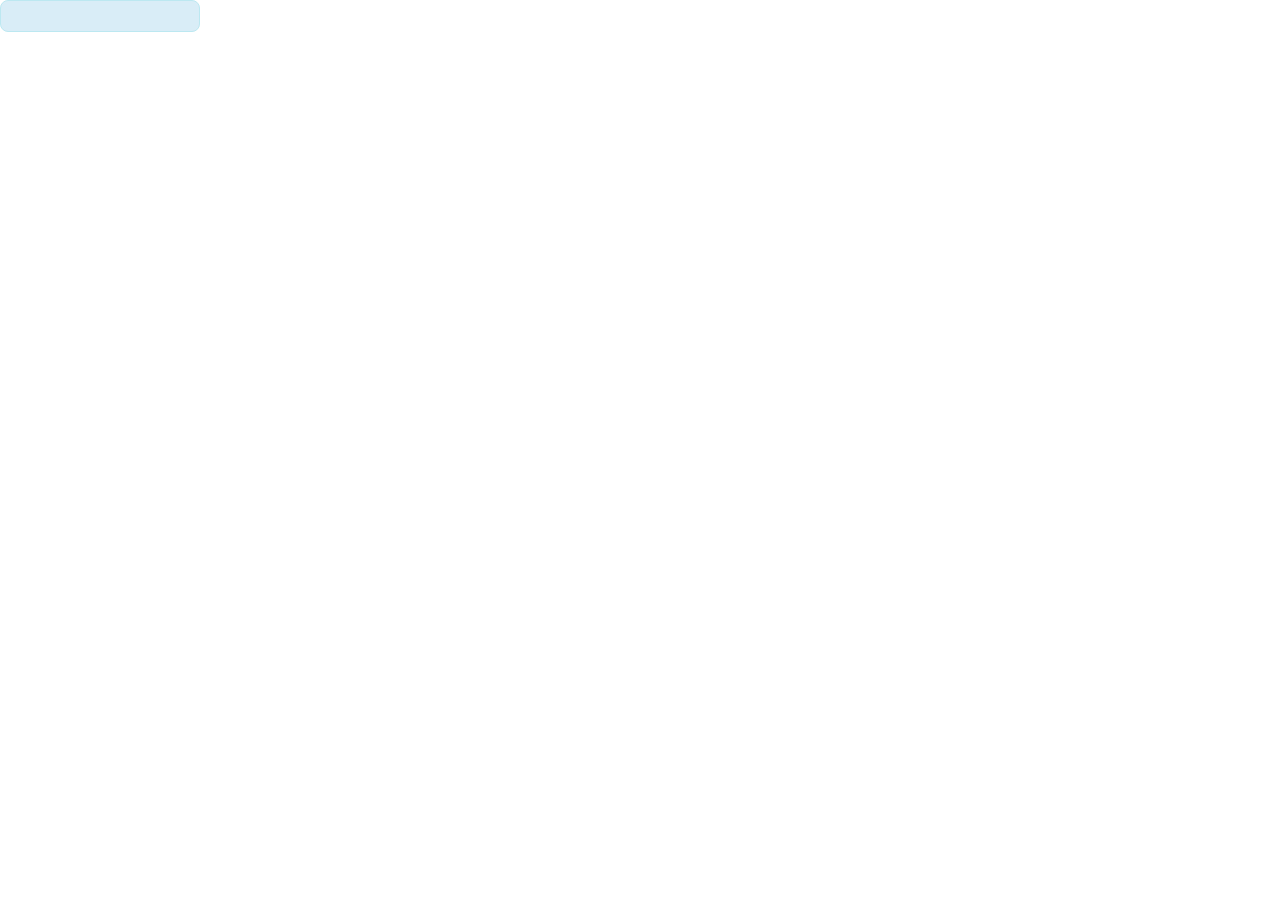
==== target/ToolSMG/index.html @ 7fa08244 "commit" ====
<!DOCTYPE html>
<html ng-app="AppModule">

  <head>
    <meta charset="utf-8" />
    <link rel="stylesheet"   href="https://maxcdn.bootstrapcdn.com/font-awesome/4.6.2/css/font-awesome.min.css">
    <link   type="text/css"  href="stylesheets/bootstrap.min.css" rel="stylesheet"/>
    <link   type="text/css"  href="stylesheets/angular-material.css" rel="stylesheet" />
    <link   type="text/css"  href="stylesheets/docs.css" rel="stylesheet" />
    <link   type="text/css"  href="stylesheets/center/center.css" rel="stylesheet"/>
    <link   type="text/css"  href="stylesheets/menubar/menubar.css" rel="stylesheet"/>
    <link   type="text/css"  href="stylesheets/bootstrap.min.css" rel="stylesheet"/>
  </head>

  <body>

        <div class="alert alert-info" style="max-width: 200px;margin: 10 auto 29px;border-radius: 8px;"  ng-if="window.location.hash == '#/login'">
          <div ng-view></div>
        </div>
        <div  ng-if="window.location.hash != '#/login'">
          <div ng-view></div>
        </div>



    <script type="text/javascript" src="libraries/jquery-2.0.3.min.js"></script>
    <script type="text/javascript" src="libraries/angular.js"></script>
    <script type="text/javascript" src="libraries/angular-animate.min.js"></script>
    <script type="text/javascript" src="libraries/angular-route.min.js"></script>
    <script type="text/javascript" src="libraries/angular-aria.min.js"></script>
    <script type="text/javascript" src="libraries/angular-messages.min.js"></script>
    <script type="text/javascript" src="libraries/angular-cookies.js"></script>
    <script type="text/javascript" src="libraries/svg-assets-cache.js"></script>
    <script type="text/javascript" src="libraries/angular-material.js"></script>
    <script type="text/javascript" src="libraries/si-table/si-table.js"></script>

    <!--Se cargan las clases a utilizar-->
    <script type="text/javascript" src="models/Incidente.js"></script>
    <script type="text/javascript" src="models/View.js"></script>
    <!--Se cargan la app-->
    <script src="app/app.js"></script>
    <!--Se cargan los controllers de el proyecto aplicacion-->
    <script type="text/javascript" src="app/aplicacion/modules/login/AuthenticationServices.js"></script>
    <script type="text/javascript" src="app/aplicacion/modules/login/AuthenticationController.js"></script>
    <script type="text/javascript" src="app/aplicacion/modules/home/HomeController.js"></script>
    <script type="text/javascript" src="aplicacion/modules/abm-incidentes/IncidenteController.js"></script>
    <script type="text/javascript" src="aplicacion/modules/abm-pantallas/AbmPantallaController.js"></script>
  </body>

</html>
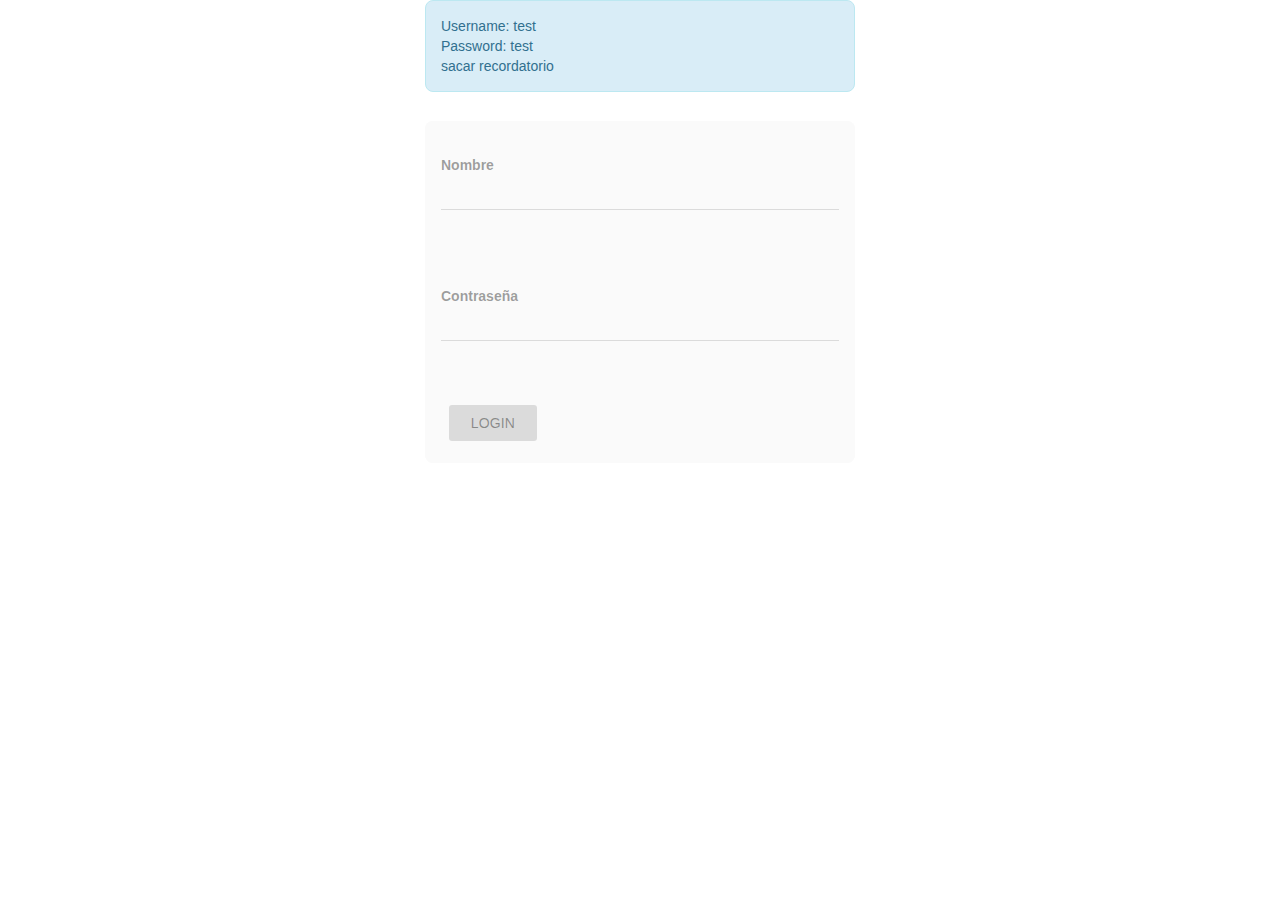
==== commit 86f7ee6e: "commit" ====
--- a/target/ToolSMG/index.html
+++ b/target/ToolSMG/index.html
@@ -1,50 +1,63 @@
 <!DOCTYPE html>
 <html ng-app="AppModule">
 
-  <head>
-    <meta charset="utf-8" />
-    <link rel="stylesheet"   href="https://maxcdn.bootstrapcdn.com/font-awesome/4.6.2/css/font-awesome.min.css">
-    <link   type="text/css"  href="stylesheets/bootstrap.min.css" rel="stylesheet"/>
-    <link   type="text/css"  href="stylesheets/angular-material.css" rel="stylesheet" />
-    <link   type="text/css"  href="stylesheets/docs.css" rel="stylesheet" />
-    <link   type="text/css"  href="stylesheets/center/center.css" rel="stylesheet"/>
-    <link   type="text/css"  href="stylesheets/menubar/menubar.css" rel="stylesheet"/>
-    <link   type="text/css"  href="stylesheets/bootstrap.min.css" rel="stylesheet"/>
-  </head>
+<head>
+<meta charset="utf-8" />
+<link rel="stylesheet"
+	href="https://maxcdn.bootstrapcdn.com/font-awesome/4.6.2/css/font-awesome.min.css">
+<link type="text/css" href="stylesheets/bootstrap.min.css"
+	rel="stylesheet" />
+<link type="text/css" href="stylesheets/angular-material.css"
+	rel="stylesheet" />
+<link type="text/css" href="stylesheets/docs.css" rel="stylesheet" />
+<link type="text/css" href="stylesheets/center/center.css"
+	rel="stylesheet" />
+<link type="text/css" href="stylesheets/menubar/menubar.css"
+	rel="stylesheet" />
+<link type="text/css" href="stylesheets/bootstrap.min.css"
+	rel="stylesheet" />
+</head>
 
-  <body>
+<body>
 
-        <div class="alert alert-info" style="max-width: 200px;margin: 10 auto 29px;border-radius: 8px;"  ng-if="window.location.hash == '#/login'">
-          <div ng-view></div>
-        </div>
-        <div  ng-if="window.location.hash != '#/login'">
-          <div ng-view></div>
-        </div>
+	<div class="alert alert-info"
+		style="max-width: 200px; margin: 10 auto 29px; border-radius: 8px;"
+		ng-if="window.location.hash == '#/login'">
+		<div ng-view></div>
+	</div>
+	<div ng-if="window.location.hash != '#/login'">
+		<div ng-view></div>
+	</div>
 
 
 
-    <script type="text/javascript" src="libraries/jquery-2.0.3.min.js"></script>
-    <script type="text/javascript" src="libraries/angular.js"></script>
-    <script type="text/javascript" src="libraries/angular-animate.min.js"></script>
-    <script type="text/javascript" src="libraries/angular-route.min.js"></script>
-    <script type="text/javascript" src="libraries/angular-aria.min.js"></script>
-    <script type="text/javascript" src="libraries/angular-messages.min.js"></script>
-    <script type="text/javascript" src="libraries/angular-cookies.js"></script>
-    <script type="text/javascript" src="libraries/svg-assets-cache.js"></script>
-    <script type="text/javascript" src="libraries/angular-material.js"></script>
-    <script type="text/javascript" src="libraries/si-table/si-table.js"></script>
+	<script type="text/javascript" src="libraries/jquery-2.0.3.min.js"></script>
+	<script type="text/javascript" src="libraries/angular.js"></script>
+	<script type="text/javascript" src="libraries/angular-animate.min.js"></script>
+	<script type="text/javascript" src="libraries/angular-route.min.js"></script>
+	<script type="text/javascript" src="libraries/angular-aria.min.js"></script>
+	<script type="text/javascript" src="libraries/angular-messages.min.js"></script>
+	<script type="text/javascript" src="libraries/angular-cookies.js"></script>
+	<script type="text/javascript" src="libraries/svg-assets-cache.js"></script>
+	<script type="text/javascript" src="libraries/angular-material.js"></script>
+	<script type="text/javascript" src="libraries/si-table/si-table.js"></script>
 
-    <!--Se cargan las clases a utilizar-->
-    <script type="text/javascript" src="models/Incidente.js"></script>
-    <script type="text/javascript" src="models/View.js"></script>
-    <!--Se cargan la app-->
-    <script src="app/app.js"></script>
-    <!--Se cargan los controllers de el proyecto aplicacion-->
-    <script type="text/javascript" src="app/aplicacion/modules/login/AuthenticationServices.js"></script>
-    <script type="text/javascript" src="app/aplicacion/modules/login/AuthenticationController.js"></script>
-    <script type="text/javascript" src="app/aplicacion/modules/home/HomeController.js"></script>
-    <script type="text/javascript" src="aplicacion/modules/abm-incidentes/IncidenteController.js"></script>
-    <script type="text/javascript" src="aplicacion/modules/abm-pantallas/AbmPantallaController.js"></script>
-  </body>
+	<!--Se cargan las clases a utilizar-->
+	<script type="text/javascript" src="models/Incidente.js"></script>
+	<script type="text/javascript" src="models/View.js"></script>
+	<!--Se cargan la app-->
+	<script src="app.js"></script>
+	<!--Se cargan los controllers de el proyecto aplicacion-->
+	<script type="text/javascript"
+		src="aplicacion/modules/login/AuthenticationServices.js"></script>
+	<script type="text/javascript"
+		src="aplicacion/modules/login/AuthenticationController.js"></script>
+	<script type="text/javascript"
+		src="aplicacion/modules/home/HomeController.js"></script>
+	<script type="text/javascript"
+		src="aplicacion/modules/abm-incidentes/IncidenteController.js"></script>
+	<script type="text/javascript"
+		src="aplicacion/modules/abm-pantallas/AbmPantallaController.js"></script>
+</body>
 
 </html>
--- a/target/ToolSMG/stylesheets/angular-material.css
+++ b/target/ToolSMG/stylesheets/angular-material.css
@@ -1,275 +1,353 @@
-  /*!
+/*!
  * Angular Material Design
  * https://github.com/angular/material
  * @license MIT
  * v1.1.1
  */
 html, body {
-  height: 100%;
-  position: relative; }
+	height: 100%;
+	position: relative;
+}
 
 body {
-  margin: 0;
-  padding: 0; }
+	margin: 0;
+	padding: 0;
+}
 
 [tabindex='-1']:focus {
-  outline: none; }
+	outline: none;
+}
 
 .inset {
-  padding: 10px; }
-
-a.md-no-style,
-button.md-no-style {
-  font-weight: normal;
-  background-color: inherit;
-  text-align: left;
-  border: none;
-  padding: 0;
-  margin: 0; }
-
-select,
-button,
-textarea,
-input {
-  vertical-align: baseline; }
-
-input[type="reset"],
-input[type="submit"],
-html input[type="button"],
-button {
-  cursor: pointer;
-  -webkit-appearance: button; }
-  input[type="reset"][disabled],
-  input[type="submit"][disabled],
-  html input[type="button"][disabled],
-  button[disabled] {
-    cursor: default; }
+	padding: 10px;
+}
+
+a.md-no-style, button.md-no-style {
+	font-weight: normal;
+	background-color: inherit;
+	text-align: left;
+	border: none;
+	padding: 0;
+	margin: 0;
+}
+
+select, button, textarea, input {
+	vertical-align: baseline;
+}
+
+input[type="reset"], input[type="submit"], html input[type="button"],
+	button {
+	cursor: pointer;
+	-webkit-appearance: button;
+}
+
+input[type="reset"][disabled], input[type="submit"][disabled], html input[type="button"][disabled],
+	button[disabled] {
+	cursor: default;
+}
 
 textarea {
-  vertical-align: top;
-  overflow: auto; }
+	vertical-align: top;
+	overflow: auto;
+}
 
 input[type="search"] {
-  -webkit-appearance: textfield;
-  box-sizing: content-box;
-  -webkit-box-sizing: content-box; }
-  input[type="search"]::-webkit-search-decoration, input[type="search"]::-webkit-search-cancel-button {
-    -webkit-appearance: none; }
+	-webkit-appearance: textfield;
+	box-sizing: content-box;
+	-webkit-box-sizing: content-box;
+}
+
+input[type="search"]::-webkit-search-decoration, input[type="search"]::-webkit-search-cancel-button
+	{
+	-webkit-appearance: none;
+}
 
 input:-webkit-autofill {
-  text-shadow: none; }
+	text-shadow: none;
+}
 
 .md-visually-hidden {
-  border: 0;
-  clip: rect(0 0 0 0);
-  height: 1px;
-  margin: -1px;
-  overflow: hidden;
-  padding: 0;
-  position: absolute;
-  text-transform: none;
-  width: 1px; }
+	border: 0;
+	clip: rect(0, 0, 0, 0);
+	height: 1px;
+	margin: -1px;
+	overflow: hidden;
+	padding: 0;
+	position: absolute;
+	text-transform: none;
+	width: 1px;
+}
 
 .md-shadow {
-  position: absolute;
-  top: 0;
-  left: 0;
-  bottom: 0;
-  right: 0;
-  border-radius: inherit;
-  pointer-events: none; }
+	position: absolute;
+	top: 0;
+	left: 0;
+	bottom: 0;
+	right: 0;
+	border-radius: inherit;
+	pointer-events: none;
+}
 
 .md-shadow-bottom-z-1 {
-  box-shadow: 0 2px 5px 0 rgba(0, 0, 0, 0.26); }
+	box-shadow: 0 2px 5px 0 rgba(0, 0, 0, 0.26);
+}
 
 .md-shadow-bottom-z-2 {
-  box-shadow: 0 4px 8px 0 rgba(0, 0, 0, 0.4); }
+	box-shadow: 0 4px 8px 0 rgba(0, 0, 0, 0.4);
+}
 
 .md-shadow-animated.md-shadow {
-  -webkit-transition: box-shadow 0.28s cubic-bezier(0.4, 0, 0.2, 1);
-  transition: box-shadow 0.28s cubic-bezier(0.4, 0, 0.2, 1); }
+	-webkit-transition: box-shadow 0.28s cubic-bezier(0.4, 0, 0.2, 1);
+	transition: box-shadow 0.28s cubic-bezier(0.4, 0, 0.2, 1);
+}
 
 /*
  * A container inside of a rippling element (eg a button),
  * which contains all of the individual ripples
  */
 .md-ripple-container {
-  pointer-events: none;
-  position: absolute;
-  overflow: hidden;
-  left: 0;
-  top: 0;
-  width: 100%;
-  height: 100%;
-  -webkit-transition: all 0.55s cubic-bezier(0.25, 0.8, 0.25, 1);
-  transition: all 0.55s cubic-bezier(0.25, 0.8, 0.25, 1); }
+	pointer-events: none;
+	position: absolute;
+	overflow: hidden;
+	left: 0;
+	top: 0;
+	width: 100%;
+	height: 100%;
+	-webkit-transition: all 0.55s cubic-bezier(0.25, 0.8, 0.25, 1);
+	transition: all 0.55s cubic-bezier(0.25, 0.8, 0.25, 1);
+}
 
 .md-ripple {
-  position: absolute;
-  -webkit-transform: translate(-50%, -50%) scale(0);
-          transform: translate(-50%, -50%) scale(0);
-  -webkit-transform-origin: 50% 50%;
-          transform-origin: 50% 50%;
-  opacity: 0;
-  border-radius: 50%; }
-  .md-ripple.md-ripple-placed {
-    -webkit-transition: margin 0.9s cubic-bezier(0.25, 0.8, 0.25, 1), border 0.9s cubic-bezier(0.25, 0.8, 0.25, 1), width 0.9s cubic-bezier(0.25, 0.8, 0.25, 1), height 0.9s cubic-bezier(0.25, 0.8, 0.25, 1), opacity 0.9s cubic-bezier(0.25, 0.8, 0.25, 1), -webkit-transform 0.9s cubic-bezier(0.25, 0.8, 0.25, 1);
-    transition: margin 0.9s cubic-bezier(0.25, 0.8, 0.25, 1), border 0.9s cubic-bezier(0.25, 0.8, 0.25, 1), width 0.9s cubic-bezier(0.25, 0.8, 0.25, 1), height 0.9s cubic-bezier(0.25, 0.8, 0.25, 1), opacity 0.9s cubic-bezier(0.25, 0.8, 0.25, 1), -webkit-transform 0.9s cubic-bezier(0.25, 0.8, 0.25, 1);
-    transition: margin 0.9s cubic-bezier(0.25, 0.8, 0.25, 1), border 0.9s cubic-bezier(0.25, 0.8, 0.25, 1), width 0.9s cubic-bezier(0.25, 0.8, 0.25, 1), height 0.9s cubic-bezier(0.25, 0.8, 0.25, 1), opacity 0.9s cubic-bezier(0.25, 0.8, 0.25, 1), transform 0.9s cubic-bezier(0.25, 0.8, 0.25, 1);
-    transition: margin 0.9s cubic-bezier(0.25, 0.8, 0.25, 1), border 0.9s cubic-bezier(0.25, 0.8, 0.25, 1), width 0.9s cubic-bezier(0.25, 0.8, 0.25, 1), height 0.9s cubic-bezier(0.25, 0.8, 0.25, 1), opacity 0.9s cubic-bezier(0.25, 0.8, 0.25, 1), transform 0.9s cubic-bezier(0.25, 0.8, 0.25, 1), -webkit-transform 0.9s cubic-bezier(0.25, 0.8, 0.25, 1); }
-  .md-ripple.md-ripple-scaled {
-    -webkit-transform: translate(-50%, -50%) scale(1);
-            transform: translate(-50%, -50%) scale(1); }
-  .md-ripple.md-ripple-active, .md-ripple.md-ripple-full, .md-ripple.md-ripple-visible {
-    opacity: 0.20; }
-  .md-ripple.md-ripple-remove {
-    -webkit-animation: md-remove-ripple 0.9s cubic-bezier(0.25, 0.8, 0.25, 1);
-            animation: md-remove-ripple 0.9s cubic-bezier(0.25, 0.8, 0.25, 1); }
-
-@-webkit-keyframes md-remove-ripple {
-  0% {
-    opacity: .15; }
-  100% {
-    opacity: 0; } }
-
-@keyframes md-remove-ripple {
-  0% {
-    opacity: .15; }
-  100% {
-    opacity: 0; } }
-
+	position: absolute;
+	-webkit-transform: translate(-50%, -50%) scale(0);
+	transform: translate(-50%, -50%) scale(0);
+	-webkit-transform-origin: 50% 50%;
+	transform-origin: 50% 50%;
+	opacity: 0;
+	border-radius: 50%;
+}
+
+.md-ripple.md-ripple-placed {
+	-webkit-transition: margin 0.9s cubic-bezier(0.25, 0.8, 0.25, 1), border
+		0.9s cubic-bezier(0.25, 0.8, 0.25, 1), width 0.9s
+		cubic-bezier(0.25, 0.8, 0.25, 1), height 0.9s
+		cubic-bezier(0.25, 0.8, 0.25, 1), opacity 0.9s
+		cubic-bezier(0.25, 0.8, 0.25, 1), -webkit-transform 0.9s
+		cubic-bezier(0.25, 0.8, 0.25, 1);
+	transition: margin 0.9s cubic-bezier(0.25, 0.8, 0.25, 1), border 0.9s
+		cubic-bezier(0.25, 0.8, 0.25, 1), width 0.9s
+		cubic-bezier(0.25, 0.8, 0.25, 1), height 0.9s
+		cubic-bezier(0.25, 0.8, 0.25, 1), opacity 0.9s
+		cubic-bezier(0.25, 0.8, 0.25, 1), -webkit-transform 0.9s
+		cubic-bezier(0.25, 0.8, 0.25, 1);
+	transition: margin 0.9s cubic-bezier(0.25, 0.8, 0.25, 1), border 0.9s
+		cubic-bezier(0.25, 0.8, 0.25, 1), width 0.9s
+		cubic-bezier(0.25, 0.8, 0.25, 1), height 0.9s
+		cubic-bezier(0.25, 0.8, 0.25, 1), opacity 0.9s
+		cubic-bezier(0.25, 0.8, 0.25, 1), transform 0.9s
+		cubic-bezier(0.25, 0.8, 0.25, 1);
+	transition: margin 0.9s cubic-bezier(0.25, 0.8, 0.25, 1), border 0.9s
+		cubic-bezier(0.25, 0.8, 0.25, 1), width 0.9s
+		cubic-bezier(0.25, 0.8, 0.25, 1), height 0.9s
+		cubic-bezier(0.25, 0.8, 0.25, 1), opacity 0.9s
+		cubic-bezier(0.25, 0.8, 0.25, 1), transform 0.9s
+		cubic-bezier(0.25, 0.8, 0.25, 1), -webkit-transform 0.9s
+		cubic-bezier(0.25, 0.8, 0.25, 1);
+}
+
+.md-ripple.md-ripple-scaled {
+	-webkit-transform: translate(-50%, -50%) scale(1);
+	transform: translate(-50%, -50%) scale(1);
+}
+
+.md-ripple.md-ripple-active, .md-ripple.md-ripple-full, .md-ripple.md-ripple-visible
+	{
+	opacity: 0.20;
+}
+
+.md-ripple.md-ripple-remove {
+	-webkit-animation: md-remove-ripple 0.9s
+		cubic-bezier(0.25, 0.8, 0.25, 1);
+	animation: md-remove-ripple 0.9s cubic-bezier(0.25, 0.8, 0.25, 1);
+}
+
+@
+-webkit-keyframes md-remove-ripple { 0% {
+	opacity: .15;
+}
+
+100%
+{
+opacity
+:
+ 
+0;
+}
+}
+@
+keyframes md-remove-ripple { 0% {
+	opacity: .15;
+}
+
+100%
+{
+opacity
+:
+ 
+0;
+}
+}
 .md-padding {
-  padding: 8px; }
+	padding: 8px;
+}
 
 .md-margin {
-  margin: 8px; }
+	margin: 8px;
+}
 
 .md-scroll-mask {
-  position: absolute;
-  background-color: transparent;
-  top: 0;
-  right: 0;
-  bottom: 0;
-  left: 0;
-  z-index: 50; }
-  .md-scroll-mask > .md-scroll-mask-bar {
-    display: block;
-    position: absolute;
-    background-color: #fafafa;
-    right: 0;
-    top: 0;
-    bottom: 0;
-    z-index: 65;
-    box-shadow: inset 0px 0px 1px rgba(0, 0, 0, 0.3); }
+	position: absolute;
+	background-color: transparent;
+	top: 0;
+	right: 0;
+	bottom: 0;
+	left: 0;
+	z-index: 50;
+}
+
+.md-scroll-mask>.md-scroll-mask-bar {
+	display: block;
+	position: absolute;
+	background-color: #fafafa;
+	right: 0;
+	top: 0;
+	bottom: 0;
+	z-index: 65;
+	box-shadow: inset 0px 0px 1px rgba(0, 0, 0, 0.3);
+}
 
 .md-no-momentum {
-  -webkit-overflow-scrolling: auto; }
+	-webkit-overflow-scrolling: auto;
+}
 
 .md-no-flicker {
-  -webkit-filter: blur(0px); }
-
-@media (min-width: 960px) {
-  .md-padding {
-    padding: 16px; } }
+	-webkit-filter: blur(0px);
+}
+
+@media ( min-width : 960px) {
+	.md-padding {
+		padding: 16px;
+	}
+}
 
 html[dir=rtl], html[dir=ltr], body[dir=rtl], body[dir=ltr] {
-  unicode-bidi: embed; }
+	unicode-bidi: embed;
+}
 
 bdo[dir=rtl] {
-  direction: rtl;
-  unicode-bidi: bidi-override; }
+	direction: rtl;
+	unicode-bidi: bidi-override;
+}
 
 bdo[dir=ltr] {
-  direction: ltr;
-  unicode-bidi: bidi-override; }
+	direction: ltr;
+	unicode-bidi: bidi-override;
+}
 
 html, body {
-  -webkit-tap-highlight-color: transparent;
-  -webkit-touch-callout: none;
-  min-height: 100%;
-  -webkit-text-size-adjust: 100%;
-  -ms-text-size-adjust: 100%;
-  -webkit-font-smoothing: antialiased;
-  -moz-osx-font-smoothing: grayscale; }
+	-webkit-tap-highlight-color: transparent;
+	-webkit-touch-callout: none;
+	min-height: 100%;
+	-webkit-text-size-adjust: 100%;
+	-ms-text-size-adjust: 100%;
+	-webkit-font-smoothing: antialiased;
+	-moz-osx-font-smoothing: grayscale;
+}
 
 /************
  * Headings
  ************/
 .md-display-4 {
-  font-size: 112px;
-  font-weight: 300;
-  letter-spacing: -0.010em;
-  line-height: 112px; }
+	font-size: 112px;
+	font-weight: 300;
+	letter-spacing: -0.010em;
+	line-height: 112px;
+}
 
 .md-display-3 {
-  font-size: 56px;
-  font-weight: 400;
-  letter-spacing: -0.005em;
-  line-height: 56px; }
+	font-size: 56px;
+	font-weight: 400;
+	letter-spacing: -0.005em;
+	line-height: 56px;
+}
 
 .md-display-2 {
-  font-size: 45px;
-  font-weight: 400;
-  line-height: 64px; }
+	font-size: 45px;
+	font-weight: 400;
+	line-height: 64px;
+}
 
 .md-display-1 {
-  font-size: 34px;
-  font-weight: 400;
-  line-height: 40px; }
+	font-size: 34px;
+	font-weight: 400;
+	line-height: 40px;
+}
 
 .md-headline {
-  font-size: 24px;
-  font-weight: 400;
-  line-height: 32px; }
+	font-size: 24px;
+	font-weight: 400;
+	line-height: 32px;
+}
 
 .md-title {
-  font-size: 20px;
-  font-weight: 500;
-  letter-spacing: 0.005em; }
+	font-size: 20px;
+	font-weight: 500;
+	letter-spacing: 0.005em;
+}
 
 .md-subhead {
-  font-size: 16px;
-  font-weight: 400;
-  letter-spacing: 0.010em;
-  line-height: 24px; }
+	font-size: 16px;
+	font-weight: 400;
+	letter-spacing: 0.010em;
+	line-height: 24px;
+}
 
 /************
  * Body Copy
  ************/
 .md-body-1 {
-  font-size: 14px;
-  font-weight: 400;
-  letter-spacing: 0.010em;
-  line-height: 20px; }
+	font-size: 14px;
+	font-weight: 400;
+	letter-spacing: 0.010em;
+	line-height: 20px;
+}
 
 .md-body-2 {
-  font-size: 14px;
-  font-weight: 500;
-  letter-spacing: 0.010em;
-  line-height: 24px; }
+	font-size: 14px;
+	font-weight: 500;
+	letter-spacing: 0.010em;
+	line-height: 24px;
+}
 
 .md-caption {
-  font-size: 12px;
-  letter-spacing: 0.020em; }
+	font-size: 12px;
+	letter-spacing: 0.020em;
+}
 
 .md-button {
-  letter-spacing: 0.010em; }
+	letter-spacing: 0.010em;
+}
 
 /************
  * Defaults
  ************/
-button,
-select,
-html,
-textarea,
-input {
-  font-family: Roboto, "Helvetica Neue", sans-serif; }
-
-select,
-button,
-textarea,
-input {
-  font-size: 100%; }
+button, select, html, textarea, input {
+	font-family: Roboto, "Helvetica Neue", sans-serif;
+}
+
+select, button, textarea, input {
+	font-size: 100%;
+}
 
 /*
 *
@@ -284,5353 +362,8377 @@
 *
 *
 */
-@-webkit-keyframes md-autocomplete-list-out {
-  0% {
-    -webkit-animation-timing-function: linear;
-            animation-timing-function: linear; }
-  50% {
-    opacity: 0;
-    height: 40px;
-    -webkit-animation-timing-function: ease-in;
-            animation-timing-function: ease-in; }
-  100% {
-    height: 0;
-    opacity: 0; } }
-@keyframes md-autocomplete-list-out {
-  0% {
-    -webkit-animation-timing-function: linear;
-            animation-timing-function: linear; }
-  50% {
-    opacity: 0;
-    height: 40px;
-    -webkit-animation-timing-function: ease-in;
-            animation-timing-function: ease-in; }
-  100% {
-    height: 0;
-    opacity: 0; } }
-
-@-webkit-keyframes md-autocomplete-list-in {
-  0% {
-    opacity: 0;
-    height: 0;
-    -webkit-animation-timing-function: ease-out;
-            animation-timing-function: ease-out; }
-  50% {
-    opacity: 0;
-    height: 40px; }
-  100% {
-    opacity: 1;
-    height: 40px; } }
-
-@keyframes md-autocomplete-list-in {
-  0% {
-    opacity: 0;
-    height: 0;
-    -webkit-animation-timing-function: ease-out;
-            animation-timing-function: ease-out; }
-  50% {
-    opacity: 0;
-    height: 40px; }
-  100% {
-    opacity: 1;
-    height: 40px; } }
-
+@
+-webkit-keyframes md-autocomplete-list-out { 0% {
+	-webkit-animation-timing-function: linear;
+	animation-timing-function: linear;
+}
+
+50%
+{
+opacity
+:
+ 
+0;
+height
+:
+ 
+40
+px
+;
+
+    
+-webkit-animation-timing-function
+:
+ 
+ease-in
+;
+
+            
+animation-timing-function
+:
+ 
+ease-in
+;
+ 
+}
+100%
+{
+height
+:
+ 
+0;
+opacity
+:
+ 
+0;
+}
+}
+@
+keyframes md-autocomplete-list-out { 0% {
+	-webkit-animation-timing-function: linear;
+	animation-timing-function: linear;
+}
+
+50%
+{
+opacity
+:
+ 
+0;
+height
+:
+ 
+40
+px
+;
+
+    
+-webkit-animation-timing-function
+:
+ 
+ease-in
+;
+
+            
+animation-timing-function
+:
+ 
+ease-in
+;
+ 
+}
+100%
+{
+height
+:
+ 
+0;
+opacity
+:
+ 
+0;
+}
+}
+@
+-webkit-keyframes md-autocomplete-list-in { 0% {
+	opacity: 0;
+	height: 0;
+	-webkit-animation-timing-function: ease-out;
+	animation-timing-function: ease-out;
+}
+
+50%
+{
+opacity
+:
+ 
+0;
+height
+:
+ 
+40
+px
+;
+ 
+}
+100%
+{
+opacity
+:
+ 
+1;
+height
+:
+ 
+40
+px
+;
+ 
+}
+}
+@
+keyframes md-autocomplete-list-in { 0% {
+	opacity: 0;
+	height: 0;
+	-webkit-animation-timing-function: ease-out;
+	animation-timing-function: ease-out;
+}
+
+50%
+{
+opacity
+:
+ 
+0;
+height
+:
+ 
+40
+px
+;
+ 
+}
+100%
+{
+opacity
+:
+ 
+1;
+height
+:
+ 
+40
+px
+;
+ 
+}
+}
 md-autocomplete {
-  border-radius: 2px;
-  display: block;
-  height: 40px;
-  position: relative;
-  overflow: visible;
-  min-width: 190px; }
-  md-autocomplete[disabled] input {
-    cursor: default; }
-  md-autocomplete[md-floating-label] {
-    border-radius: 0;
-    background: transparent;
-    height: auto; }
-    md-autocomplete[md-floating-label] md-input-container {
-      padding-bottom: 0px; }
-    md-autocomplete[md-floating-label] md-autocomplete-wrap {
-      height: auto; }
-    md-autocomplete[md-floating-label] button {
-      position: absolute;
-      top: auto;
-      bottom: 0;
-      right: 0;
-      width: 30px;
-      height: 30px; }
-  md-autocomplete md-autocomplete-wrap {
-    display: -webkit-box;
-    display: -webkit-flex;
-    display: flex;
-    -webkit-box-orient: horizontal;
-    -webkit-box-direction: normal;
-    -webkit-flex-direction: row;
-            flex-direction: row;
-    box-sizing: border-box;
-    position: relative;
-    overflow: visible;
-    height: 40px; }
-    md-autocomplete md-autocomplete-wrap.md-menu-showing {
-      z-index: 51; }
-    md-autocomplete md-autocomplete-wrap md-input-container, md-autocomplete md-autocomplete-wrap input {
-      -webkit-box-flex: 1;
-      -webkit-flex: 1 1 0%;
-              flex: 1 1 0%;
-      box-sizing: border-box;
-      min-width: 0; }
-    md-autocomplete md-autocomplete-wrap md-progress-linear {
-      position: absolute;
-      bottom: -2px;
-      left: 0; }
-      md-autocomplete md-autocomplete-wrap md-progress-linear.md-inline {
-        bottom: 40px;
-        right: 2px;
-        left: 2px;
-        width: auto; }
-      md-autocomplete md-autocomplete-wrap md-progress-linear .md-mode-indeterminate {
-        position: absolute;
-        top: 0;
-        left: 0;
-        width: 100%;
-        height: 3px;
-        -webkit-transition: none;
-        transition: none; }
-        md-autocomplete md-autocomplete-wrap md-progress-linear .md-mode-indeterminate .md-container {
-          -webkit-transition: none;
-          transition: none;
-          height: 3px; }
-        md-autocomplete md-autocomplete-wrap md-progress-linear .md-mode-indeterminate.ng-enter {
-          -webkit-transition: opacity 0.15s linear;
-          transition: opacity 0.15s linear; }
-          md-autocomplete md-autocomplete-wrap md-progress-linear .md-mode-indeterminate.ng-enter.ng-enter-active {
-            opacity: 1; }
-        md-autocomplete md-autocomplete-wrap md-progress-linear .md-mode-indeterminate.ng-leave {
-          -webkit-transition: opacity 0.15s linear;
-          transition: opacity 0.15s linear; }
-          md-autocomplete md-autocomplete-wrap md-progress-linear .md-mode-indeterminate.ng-leave.ng-leave-active {
-            opacity: 0; }
-  md-autocomplete input:not(.md-input) {
-    font-size: 14px;
-    box-sizing: border-box;
-    border: none;
-    box-shadow: none;
-    outline: none;
-    background: transparent;
-    width: 100%;
-    padding: 0 15px;
-    line-height: 40px;
-    height: 40px; }
-    md-autocomplete input:not(.md-input)::-ms-clear {
-      display: none; }
-  md-autocomplete button {
-    position: relative;
-    line-height: 20px;
-    text-align: center;
-    width: 30px;
-    height: 30px;
-    cursor: pointer;
-    border: none;
-    border-radius: 50%;
-    padding: 0;
-    font-size: 12px;
-    background: transparent;
-    margin: auto 5px; }
-    md-autocomplete button:after {
-      content: '';
-      position: absolute;
-      top: -6px;
-      right: -6px;
-      bottom: -6px;
-      left: -6px;
-      border-radius: 50%;
-      -webkit-transform: scale(0);
-              transform: scale(0);
-      opacity: 0;
-      -webkit-transition: all 0.4s cubic-bezier(0.25, 0.8, 0.25, 1);
-      transition: all 0.4s cubic-bezier(0.25, 0.8, 0.25, 1); }
-    md-autocomplete button:focus {
-      outline: none; }
-      md-autocomplete button:focus:after {
-        -webkit-transform: scale(1);
-                transform: scale(1);
-        opacity: 1; }
-    md-autocomplete button md-icon {
-      position: absolute;
-      top: 50%;
-      left: 50%;
-      -webkit-transform: translate3d(-50%, -50%, 0) scale(0.9);
-              transform: translate3d(-50%, -50%, 0) scale(0.9); }
-      md-autocomplete button md-icon path {
-        stroke-width: 0; }
-    md-autocomplete button.ng-enter {
-      -webkit-transform: scale(0);
-              transform: scale(0);
-      -webkit-transition: -webkit-transform 0.15s ease-out;
-      transition: -webkit-transform 0.15s ease-out;
-      transition: transform 0.15s ease-out;
-      transition: transform 0.15s ease-out, -webkit-transform 0.15s ease-out; }
-      md-autocomplete button.ng-enter.ng-enter-active {
-        -webkit-transform: scale(1);
-                transform: scale(1); }
-    md-autocomplete button.ng-leave {
-      -webkit-transition: -webkit-transform 0.15s ease-out;
-      transition: -webkit-transform 0.15s ease-out;
-      transition: transform 0.15s ease-out;
-      transition: transform 0.15s ease-out, -webkit-transform 0.15s ease-out; }
-      md-autocomplete button.ng-leave.ng-leave-active {
-        -webkit-transform: scale(0);
-                transform: scale(0); }
-  @media screen and (-ms-high-contrast: active) {
-    md-autocomplete input {
-      border: 1px solid #fff; }
-    md-autocomplete li:focus {
-      color: #fff; } }
+	border-radius: 2px;
+	display: block;
+	height: 40px;
+	position: relative;
+	overflow: visible;
+	min-width: 190px;
+}
+
+md-autocomplete[disabled] input {
+	cursor: default;
+}
+
+md-autocomplete[md-floating-label] {
+	border-radius: 0;
+	background: transparent;
+	height: auto;
+}
+
+md-autocomplete[md-floating-label] md-input-container {
+	padding-bottom: 0px;
+}
+
+md-autocomplete[md-floating-label] md-autocomplete-wrap {
+	height: auto;
+}
+
+md-autocomplete[md-floating-label] button {
+	position: absolute;
+	top: auto;
+	bottom: 0;
+	right: 0;
+	width: 30px;
+	height: 30px;
+}
+
+md-autocomplete md-autocomplete-wrap {
+	display: -webkit-box;
+	display: -webkit-flex;
+	display: flex;
+	-webkit-box-orient: horizontal;
+	-webkit-box-direction: normal;
+	-webkit-flex-direction: row;
+	flex-direction: row;
+	box-sizing: border-box;
+	position: relative;
+	overflow: visible;
+	height: 40px;
+}
+
+md-autocomplete md-autocomplete-wrap.md-menu-showing {
+	z-index: 51;
+}
+
+md-autocomplete md-autocomplete-wrap md-input-container, md-autocomplete md-autocomplete-wrap input
+	{
+	-webkit-box-flex: 1;
+	-webkit-flex: 1 1 0%;
+	flex: 1 1 0%;
+	box-sizing: border-box;
+	min-width: 0;
+}
+
+md-autocomplete md-autocomplete-wrap md-progress-linear {
+	position: absolute;
+	bottom: -2px;
+	left: 0;
+}
+
+md-autocomplete md-autocomplete-wrap md-progress-linear.md-inline {
+	bottom: 40px;
+	right: 2px;
+	left: 2px;
+	width: auto;
+}
+
+md-autocomplete md-autocomplete-wrap md-progress-linear .md-mode-indeterminate
+	{
+	position: absolute;
+	top: 0;
+	left: 0;
+	width: 100%;
+	height: 3px;
+	-webkit-transition: none;
+	transition: none;
+}
+
+md-autocomplete md-autocomplete-wrap md-progress-linear .md-mode-indeterminate .md-container
+	{
+	-webkit-transition: none;
+	transition: none;
+	height: 3px;
+}
+
+md-autocomplete md-autocomplete-wrap md-progress-linear .md-mode-indeterminate.ng-enter
+	{
+	-webkit-transition: opacity 0.15s linear;
+	transition: opacity 0.15s linear;
+}
+
+md-autocomplete md-autocomplete-wrap md-progress-linear .md-mode-indeterminate.ng-enter.ng-enter-active
+	{
+	opacity: 1;
+}
+
+md-autocomplete md-autocomplete-wrap md-progress-linear .md-mode-indeterminate.ng-leave
+	{
+	-webkit-transition: opacity 0.15s linear;
+	transition: opacity 0.15s linear;
+}
+
+md-autocomplete md-autocomplete-wrap md-progress-linear .md-mode-indeterminate.ng-leave.ng-leave-active
+	{
+	opacity: 0;
+}
+
+md-autocomplete input:not (.md-input ) {
+	font-size: 14px;
+	box-sizing: border-box;
+	border: none;
+	box-shadow: none;
+	outline: none;
+	background: transparent;
+	width: 100%;
+	padding: 0 15px;
+	line-height: 40px;
+	height: 40px;
+}
+
+md-autocomplete input:not (.md-input )::-ms-clear {
+	display: none;
+}
+
+md-autocomplete button {
+	position: relative;
+	line-height: 20px;
+	text-align: center;
+	width: 30px;
+	height: 30px;
+	cursor: pointer;
+	border: none;
+	border-radius: 50%;
+	padding: 0;
+	font-size: 12px;
+	background: transparent;
+	margin: auto 5px;
+}
+
+md-autocomplete button:after {
+	content: '';
+	position: absolute;
+	top: -6px;
+	right: -6px;
+	bottom: -6px;
+	left: -6px;
+	border-radius: 50%;
+	-webkit-transform: scale(0);
+	transform: scale(0);
+	opacity: 0;
+	-webkit-transition: all 0.4s cubic-bezier(0.25, 0.8, 0.25, 1);
+	transition: all 0.4s cubic-bezier(0.25, 0.8, 0.25, 1);
+}
+
+md-autocomplete button:focus {
+	outline: none;
+}
+
+md-autocomplete button:focus:after {
+	-webkit-transform: scale(1);
+	transform: scale(1);
+	opacity: 1;
+}
+
+md-autocomplete button md-icon {
+	position: absolute;
+	top: 50%;
+	left: 50%;
+	-webkit-transform: translate3d(-50%, -50%, 0) scale(0.9);
+	transform: translate3d(-50%, -50%, 0) scale(0.9);
+}
+
+md-autocomplete button md-icon path {
+	stroke-width: 0;
+}
+
+md-autocomplete button.ng-enter {
+	-webkit-transform: scale(0);
+	transform: scale(0);
+	-webkit-transition: -webkit-transform 0.15s ease-out;
+	transition: -webkit-transform 0.15s ease-out;
+	transition: transform 0.15s ease-out;
+	transition: transform 0.15s ease-out, -webkit-transform 0.15s ease-out;
+}
+
+md-autocomplete button.ng-enter.ng-enter-active {
+	-webkit-transform: scale(1);
+	transform: scale(1);
+}
+
+md-autocomplete button.ng-leave {
+	-webkit-transition: -webkit-transform 0.15s ease-out;
+	transition: -webkit-transform 0.15s ease-out;
+	transition: transform 0.15s ease-out;
+	transition: transform 0.15s ease-out, -webkit-transform 0.15s ease-out;
+}
+
+md-autocomplete button.ng-leave.ng-leave-active {
+	-webkit-transform: scale(0);
+	transform: scale(0);
+}
+
+@media screen and (-ms-high-contrast: active) {
+	md-autocomplete input {
+		border: 1px solid #fff;
+	}
+	md-autocomplete li:focus {
+		color: #fff;
+	}
+}
 
 .md-virtual-repeat-container.md-autocomplete-suggestions-container {
-  position: absolute;
-  box-shadow: 0 2px 5px rgba(0, 0, 0, 0.25);
-  height: 225.5px;
-  max-height: 225.5px;
-  z-index: 100; }
+	position: absolute;
+	box-shadow: 0 2px 5px rgba(0, 0, 0, 0.25);
+	height: 225.5px;
+	max-height: 225.5px;
+	z-index: 100;
+}
 
 .md-virtual-repeat-container.md-not-found {
-  height: 48px; }
+	height: 48px;
+}
 
 .md-autocomplete-suggestions {
-  margin: 0;
-  list-style: none;
-  padding: 0; }
-  .md-autocomplete-suggestions li {
-    font-size: 14px;
-    overflow: hidden;
-    padding: 0 15px;
-    line-height: 48px;
-    height: 48px;
-    -webkit-transition: background 0.15s linear;
-    transition: background 0.15s linear;
-    margin: 0;
-    white-space: nowrap;
-    text-overflow: ellipsis; }
-    .md-autocomplete-suggestions li:focus {
-      outline: none; }
-    .md-autocomplete-suggestions li:not(.md-not-found-wrapper) {
-      cursor: pointer; }
+	margin: 0;
+	list-style: none;
+	padding: 0;
+}
+
+.md-autocomplete-suggestions li {
+	font-size: 14px;
+	overflow: hidden;
+	padding: 0 15px;
+	line-height: 48px;
+	height: 48px;
+	-webkit-transition: background 0.15s linear;
+	transition: background 0.15s linear;
+	margin: 0;
+	white-space: nowrap;
+	text-overflow: ellipsis;
+}
+
+.md-autocomplete-suggestions li:focus {
+	outline: none;
+}
+
+.md-autocomplete-suggestions li:not (.md-not-found-wrapper ) {
+	cursor: pointer;
+}
 
 @media screen and (-ms-high-contrast: active) {
-  md-autocomplete,
-  .md-autocomplete-suggestions {
-    border: 1px solid #fff; } }
+	md-autocomplete, .md-autocomplete-suggestions {
+		border: 1px solid #fff;
+	}
+}
 
 md-backdrop {
-  -webkit-transition: opacity 450ms;
-  transition: opacity 450ms;
-  position: absolute;
-  top: 0;
-  bottom: 0;
-  left: 0;
-  right: 0;
-  z-index: 50; }
-  md-backdrop.md-menu-backdrop {
-    position: fixed !important;
-    z-index: 99; }
-  md-backdrop.md-select-backdrop {
-    z-index: 81;
-    -webkit-transition-duration: 0;
-            transition-duration: 0; }
-  md-backdrop.md-dialog-backdrop {
-    z-index: 79; }
-  md-backdrop.md-bottom-sheet-backdrop {
-    z-index: 69; }
-  md-backdrop.md-sidenav-backdrop {
-    z-index: 59; }
-  md-backdrop.md-click-catcher {
-    position: absolute; }
-  md-backdrop.md-opaque {
-    opacity: .48; }
-    md-backdrop.md-opaque.ng-enter {
-      opacity: 0; }
-    md-backdrop.md-opaque.ng-enter.md-opaque.ng-enter-active {
-      opacity: .48; }
-    md-backdrop.md-opaque.ng-leave {
-      opacity: .48;
-      -webkit-transition: opacity 400ms;
-      transition: opacity 400ms; }
-    md-backdrop.md-opaque.ng-leave.md-opaque.ng-leave-active {
-      opacity: 0; }
+	-webkit-transition: opacity 450ms;
+	transition: opacity 450ms;
+	position: absolute;
+	top: 0;
+	bottom: 0;
+	left: 0;
+	right: 0;
+	z-index: 50;
+}
+
+md-backdrop.md-menu-backdrop {
+	position: fixed !important;
+	z-index: 99;
+}
+
+md-backdrop.md-select-backdrop {
+	z-index: 81;
+	-webkit-transition-duration: 0;
+	transition-duration: 0;
+}
+
+md-backdrop.md-dialog-backdrop {
+	z-index: 79;
+}
+
+md-backdrop.md-bottom-sheet-backdrop {
+	z-index: 69;
+}
+
+md-backdrop.md-sidenav-backdrop {
+	z-index: 59;
+}
+
+md-backdrop.md-click-catcher {
+	position: absolute;
+}
+
+md-backdrop.md-opaque {
+	opacity: .48;
+}
+
+md-backdrop.md-opaque.ng-enter {
+	opacity: 0;
+}
+
+md-backdrop.md-opaque.ng-enter.md-opaque.ng-enter-active {
+	opacity: .48;
+}
+
+md-backdrop.md-opaque.ng-leave {
+	opacity: .48;
+	-webkit-transition: opacity 400ms;
+	transition: opacity 400ms;
+}
+
+md-backdrop.md-opaque.ng-leave.md-opaque.ng-leave-active {
+	opacity: 0;
+}
 
 md-bottom-sheet {
-  position: absolute;
-  left: 0;
-  right: 0;
-  bottom: 0;
-  padding: 8px 16px 88px 16px;
-  z-index: 70;
-  border-top-width: 1px;
-  border-top-style: solid;
-  -webkit-transform: translate3d(0, 80px, 0);
-          transform: translate3d(0, 80px, 0);
-  -webkit-transition: all 0.4s cubic-bezier(0.25, 0.8, 0.25, 1);
-  transition: all 0.4s cubic-bezier(0.25, 0.8, 0.25, 1);
-  -webkit-transition-property: -webkit-transform;
-  transition-property: -webkit-transform;
-  transition-property: transform;
-  transition-property: transform, -webkit-transform; }
-  md-bottom-sheet.md-has-header {
-    padding-top: 0; }
-  md-bottom-sheet.ng-enter {
-    opacity: 0;
-    -webkit-transform: translate3d(0, 100%, 0);
-            transform: translate3d(0, 100%, 0); }
-  md-bottom-sheet.ng-enter-active {
-    opacity: 1;
-    display: block;
-    -webkit-transform: translate3d(0, 80px, 0) !important;
-            transform: translate3d(0, 80px, 0) !important; }
-  md-bottom-sheet.ng-leave-active {
-    -webkit-transform: translate3d(0, 100%, 0) !important;
-            transform: translate3d(0, 100%, 0) !important;
-    -webkit-transition: all 0.3s cubic-bezier(0.55, 0, 0.55, 0.2);
-    transition: all 0.3s cubic-bezier(0.55, 0, 0.55, 0.2); }
-  md-bottom-sheet .md-subheader {
-    background-color: transparent;
-    font-family: Roboto, "Helvetica Neue", sans-serif;
-    line-height: 56px;
-    padding: 0;
-    white-space: nowrap; }
-  md-bottom-sheet md-inline-icon {
-    display: inline-block;
-    height: 24px;
-    width: 24px;
-    fill: #444; }
-  md-bottom-sheet md-list-item {
-    display: -webkit-box;
-    display: -webkit-flex;
-    display: flex;
-    outline: none; }
-    md-bottom-sheet md-list-item:hover {
-      cursor: pointer; }
-  md-bottom-sheet.md-list md-list-item {
-    padding: 0;
-    -webkit-box-align: center;
-    -webkit-align-items: center;
-                -ms-grid-row-align: center;
-            align-items: center;
-    height: 48px; }
-  md-bottom-sheet.md-grid {
-    padding-left: 24px;
-    padding-right: 24px;
-    padding-top: 0; }
-    md-bottom-sheet.md-grid md-list {
-      display: -webkit-box;
-      display: -webkit-flex;
-      display: flex;
-      -webkit-box-orient: horizontal;
-      -webkit-box-direction: normal;
-      -webkit-flex-direction: row;
-              flex-direction: row;
-      -webkit-flex-wrap: wrap;
-              flex-wrap: wrap;
-      -webkit-transition: all 0.5s;
-      transition: all 0.5s;
-      -webkit-box-align: center;
-      -webkit-align-items: center;
-              align-items: center; }
-    md-bottom-sheet.md-grid md-list-item {
-      -webkit-box-orient: vertical;
-      -webkit-box-direction: normal;
-      -webkit-flex-direction: column;
-              flex-direction: column;
-      -webkit-box-align: center;
-      -webkit-align-items: center;
-                  -ms-grid-row-align: center;
-              align-items: center;
-      -webkit-transition: all 0.5s;
-      transition: all 0.5s;
-      height: 96px;
-      margin-top: 8px;
-      margin-bottom: 8px;
-      /* Mixin for how many grid items to show per row */ }
-      @media (max-width: 960px) {
-        md-bottom-sheet.md-grid md-list-item {
-          -webkit-box-flex: 1;
-          -webkit-flex: 1 1 33.33333%;
-                  flex: 1 1 33.33333%;
-          max-width: 33.33333%; }
-          md-bottom-sheet.md-grid md-list-item:nth-of-type(3n + 1) {
-            -webkit-box-align: start;
-            -webkit-align-items: flex-start;
-                        -ms-grid-row-align: flex-start;
-                    align-items: flex-start; }
-          md-bottom-sheet.md-grid md-list-item:nth-of-type(3n) {
-            -webkit-box-align: end;
-            -webkit-align-items: flex-end;
-                        -ms-grid-row-align: flex-end;
-                    align-items: flex-end; } }
-      @media (min-width: 960px) and (max-width: 1279px) {
-        md-bottom-sheet.md-grid md-list-item {
-          -webkit-box-flex: 1;
-          -webkit-flex: 1 1 25%;
-                  flex: 1 1 25%;
-          max-width: 25%; } }
-      @media (min-width: 1280px) and (max-width: 1919px) {
-        md-bottom-sheet.md-grid md-list-item {
-          -webkit-box-flex: 1;
-          -webkit-flex: 1 1 16.66667%;
-                  flex: 1 1 16.66667%;
-          max-width: 16.66667%; } }
-      @media (min-width: 1920px) {
-        md-bottom-sheet.md-grid md-list-item {
-          -webkit-box-flex: 1;
-          -webkit-flex: 1 1 14.28571%;
-                  flex: 1 1 14.28571%;
-          max-width: 14.28571%; } }
-      md-bottom-sheet.md-grid md-list-item::before {
-        display: none; }
-      md-bottom-sheet.md-grid md-list-item .md-list-item-content {
-        display: -webkit-box;
-        display: -webkit-flex;
-        display: flex;
-        -webkit-box-orient: vertical;
-        -webkit-box-direction: normal;
-        -webkit-flex-direction: column;
-                flex-direction: column;
-        -webkit-box-align: center;
-        -webkit-align-items: center;
-                align-items: center;
-        width: 48px;
-        padding-bottom: 16px; }
-      md-bottom-sheet.md-grid md-list-item .md-grid-item-content {
-        border: 1px solid transparent;
-        display: -webkit-box;
-        display: -webkit-flex;
-        display: flex;
-        -webkit-box-orient: vertical;
-        -webkit-box-direction: normal;
-        -webkit-flex-direction: column;
-                flex-direction: column;
-        -webkit-box-align: center;
-        -webkit-align-items: center;
-                align-items: center;
-        width: 80px; }
-      md-bottom-sheet.md-grid md-list-item .md-grid-text {
-        font-weight: 400;
-        line-height: 16px;
-        font-size: 13px;
-        margin: 0;
-        white-space: nowrap;
-        width: 64px;
-        text-align: center;
-        text-transform: none;
-        padding-top: 8px; }
+	position: absolute;
+	left: 0;
+	right: 0;
+	bottom: 0;
+	padding: 8px 16px 88px 16px;
+	z-index: 70;
+	border-top-width: 1px;
+	border-top-style: solid;
+	-webkit-transform: translate3d(0, 80px, 0);
+	transform: translate3d(0, 80px, 0);
+	-webkit-transition: all 0.4s cubic-bezier(0.25, 0.8, 0.25, 1);
+	transition: all 0.4s cubic-bezier(0.25, 0.8, 0.25, 1);
+	-webkit-transition-property: -webkit-transform;
+	transition-property: -webkit-transform;
+	transition-property: transform;
+	transition-property: transform, -webkit-transform;
+}
+
+md-bottom-sheet.md-has-header {
+	padding-top: 0;
+}
+
+md-bottom-sheet.ng-enter {
+	opacity: 0;
+	-webkit-transform: translate3d(0, 100%, 0);
+	transform: translate3d(0, 100%, 0);
+}
+
+md-bottom-sheet.ng-enter-active {
+	opacity: 1;
+	display: block;
+	-webkit-transform: translate3d(0, 80px, 0) !important;
+	transform: translate3d(0, 80px, 0) !important;
+}
+
+md-bottom-sheet.ng-leave-active {
+	-webkit-transform: translate3d(0, 100%, 0) !important;
+	transform: translate3d(0, 100%, 0) !important;
+	-webkit-transition: all 0.3s cubic-bezier(0.55, 0, 0.55, 0.2);
+	transition: all 0.3s cubic-bezier(0.55, 0, 0.55, 0.2);
+}
+
+md-bottom-sheet .md-subheader {
+	background-color: transparent;
+	font-family: Roboto, "Helvetica Neue", sans-serif;
+	line-height: 56px;
+	padding: 0;
+	white-space: nowrap;
+}
+
+md-bottom-sheet md-inline-icon {
+	display: inline-block;
+	height: 24px;
+	width: 24px;
+	fill: #444;
+}
+
+md-bottom-sheet md-list-item {
+	display: -webkit-box;
+	display: -webkit-flex;
+	display: flex;
+	outline: none;
+}
+
+md-bottom-sheet md-list-item:hover {
+	cursor: pointer;
+}
+
+md-bottom-sheet.md-list md-list-item {
+	padding: 0;
+	-webkit-box-align: center;
+	-webkit-align-items: center;
+	-ms-grid-row-align: center;
+	align-items: center;
+	height: 48px;
+}
+
+md-bottom-sheet.md-grid {
+	padding-left: 24px;
+	padding-right: 24px;
+	padding-top: 0;
+}
+
+md-bottom-sheet.md-grid md-list {
+	display: -webkit-box;
+	display: -webkit-flex;
+	display: flex;
+	-webkit-box-orient: horizontal;
+	-webkit-box-direction: normal;
+	-webkit-flex-direction: row;
+	flex-direction: row;
+	-webkit-flex-wrap: wrap;
+	flex-wrap: wrap;
+	-webkit-transition: all 0.5s;
+	transition: all 0.5s;
+	-webkit-box-align: center;
+	-webkit-align-items: center;
+	align-items: center;
+}
+
+md-bottom-sheet.md-grid md-list-item {
+	-webkit-box-orient: vertical;
+	-webkit-box-direction: normal;
+	-webkit-flex-direction: column;
+	flex-direction: column;
+	-webkit-box-align: center;
+	-webkit-align-items: center;
+	-ms-grid-row-align: center;
+	align-items: center;
+	-webkit-transition: all 0.5s;
+	transition: all 0.5s;
+	height: 96px;
+	margin-top: 8px;
+	margin-bottom: 8px;
+	/* Mixin for how many grid items to show per row */
+}
+
+@media ( max-width : 960px) {
+	md-bottom-sheet.md-grid md-list-item {
+		-webkit-box-flex: 1;
+		-webkit-flex: 1 1 33.33333%;
+		flex: 1 1 33.33333%;
+		max-width: 33.33333%;
+	}
+	md-bottom-sheet.md-grid md-list-item:nth-of-type(3n + 1) {
+		-webkit-box-align: start;
+		-webkit-align-items: flex-start;
+		-ms-grid-row-align: flex-start;
+		align-items: flex-start;
+	}
+	md-bottom-sheet.md-grid md-list-item:nth-of-type(3n) {
+		-webkit-box-align: end;
+		-webkit-align-items: flex-end;
+		-ms-grid-row-align: flex-end;
+		align-items: flex-end;
+	}
+}
+
+@media ( min-width : 960px) and (max-width: 1279px) {
+	md-bottom-sheet.md-grid md-list-item {
+		-webkit-box-flex: 1;
+		-webkit-flex: 1 1 25%;
+		flex: 1 1 25%;
+		max-width: 25%;
+	}
+}
+
+@media ( min-width : 1280px) and (max-width: 1919px) {
+	md-bottom-sheet.md-grid md-list-item {
+		-webkit-box-flex: 1;
+		-webkit-flex: 1 1 16.66667%;
+		flex: 1 1 16.66667%;
+		max-width: 16.66667%;
+	}
+}
+
+@media ( min-width : 1920px) {
+	md-bottom-sheet.md-grid md-list-item {
+		-webkit-box-flex: 1;
+		-webkit-flex: 1 1 14.28571%;
+		flex: 1 1 14.28571%;
+		max-width: 14.28571%;
+	}
+}
+
+md-bottom-sheet.md-grid md-list-item::before {
+	display: none;
+}
+
+md-bottom-sheet.md-grid md-list-item .md-list-item-content {
+	display: -webkit-box;
+	display: -webkit-flex;
+	display: flex;
+	-webkit-box-orient: vertical;
+	-webkit-box-direction: normal;
+	-webkit-flex-direction: column;
+	flex-direction: column;
+	-webkit-box-align: center;
+	-webkit-align-items: center;
+	align-items: center;
+	width: 48px;
+	padding-bottom: 16px;
+}
+
+md-bottom-sheet.md-grid md-list-item .md-grid-item-content {
+	border: 1px solid transparent;
+	display: -webkit-box;
+	display: -webkit-flex;
+	display: flex;
+	-webkit-box-orient: vertical;
+	-webkit-box-direction: normal;
+	-webkit-flex-direction: column;
+	flex-direction: column;
+	-webkit-box-align: center;
+	-webkit-align-items: center;
+	align-items: center;
+	width: 80px;
+}
+
+md-bottom-sheet.md-grid md-list-item .md-grid-text {
+	font-weight: 400;
+	line-height: 16px;
+	font-size: 13px;
+	margin: 0;
+	white-space: nowrap;
+	width: 64px;
+	text-align: center;
+	text-transform: none;
+	padding-top: 8px;
+}
 
 @media screen and (-ms-high-contrast: active) {
-  md-bottom-sheet {
-    border: 1px solid #fff; } }
+	md-bottom-sheet {
+		border: 1px solid #fff;
+	}
+}
 
 button.md-button::-moz-focus-inner {
-  border: 0; }
+	border: 0;
+}
 
 .md-button {
-  display: inline-block;
-  position: relative;
-  cursor: pointer;
-  /** Alignment adjustments */
-  min-height: 36px;
-  min-width: 88px;
-  line-height: 36px;
-  vertical-align: middle;
-  -webkit-box-align: center;
-  -webkit-align-items: center;
-              -ms-grid-row-align: center;
-          align-items: center;
-  text-align: center;
-  border-radius: 3px;
-  box-sizing: border-box;
-  /* Reset default button appearance */
-  -webkit-user-select: none;
-     -moz-user-select: none;
-      -ms-user-select: none;
-          user-select: none;
-  outline: none;
-  border: 0;
-  /** Custom styling for button */
-  padding: 0 6px;
-  margin: 6px 8px;
-  background: transparent;
-  color: currentColor;
-  white-space: nowrap;
-  /* Uppercase text content */
-  text-transform: uppercase;
-  font-weight: 500;
-  font-size: 14px;
-  font-style: inherit;
-  font-variant: inherit;
-  font-family: inherit;
-  text-decoration: none;
-  overflow: hidden;
-  -webkit-transition: box-shadow 0.4s cubic-bezier(0.25, 0.8, 0.25, 1), background-color 0.4s cubic-bezier(0.25, 0.8, 0.25, 1);
-  transition: box-shadow 0.4s cubic-bezier(0.25, 0.8, 0.25, 1), background-color 0.4s cubic-bezier(0.25, 0.8, 0.25, 1); }
-  .md-button:focus {
-    outline: none; }
-  .md-button:hover, .md-button:focus {
-    text-decoration: none; }
-  .md-button.ng-hide, .md-button.ng-leave {
-    -webkit-transition: none;
-    transition: none; }
-  .md-button.md-cornered {
-    border-radius: 0; }
-  .md-button.md-icon {
-    padding: 0;
-    background: none; }
-  .md-button.md-raised:not([disabled]) {
-    box-shadow: 0 2px 5px 0 rgba(0, 0, 0, 0.26); }
-  .md-button.md-icon-button {
-    margin: 0 6px;
-    height: 40px;
-    min-width: 0;
-    line-height: 24px;
-    padding: 8px;
-    width: 40px;
-    border-radius: 50%; }
-    .md-button.md-icon-button .md-ripple-container {
-      border-radius: 50%;
-      background-clip: padding-box;
-      overflow: hidden;
-      -webkit-mask-image: url("[data-uri]"); }
-  .md-button.md-fab {
-    z-index: 20;
-    line-height: 56px;
-    min-width: 0;
-    width: 56px;
-    height: 56px;
-    vertical-align: middle;
-    box-shadow: 0 2px 5px 0 rgba(0, 0, 0, 0.26);
-    border-radius: 50%;
-    background-clip: padding-box;
-    overflow: hidden;
-    -webkit-transition: all 0.3s cubic-bezier(0.55, 0, 0.55, 0.2);
-    transition: all 0.3s cubic-bezier(0.55, 0, 0.55, 0.2);
-    -webkit-transition-property: background-color, box-shadow, -webkit-transform;
-    transition-property: background-color, box-shadow, -webkit-transform;
-    transition-property: background-color, box-shadow, transform;
-    transition-property: background-color, box-shadow, transform, -webkit-transform; }
-    .md-button.md-fab.md-fab-bottom-right {
-      top: auto;
-      right: 20px;
-      bottom: 20px;
-      left: auto;
-      position: absolute; }
-    .md-button.md-fab.md-fab-bottom-left {
-      top: auto;
-      right: auto;
-      bottom: 20px;
-      left: 20px;
-      position: absolute; }
-    .md-button.md-fab.md-fab-top-right {
-      top: 20px;
-      right: 20px;
-      bottom: auto;
-      left: auto;
-      position: absolute; }
-    .md-button.md-fab.md-fab-top-left {
-      top: 20px;
-      right: auto;
-      bottom: auto;
-      left: 20px;
-      position: absolute; }
-    .md-button.md-fab .md-ripple-container {
-      border-radius: 50%;
-      background-clip: padding-box;
-      overflow: hidden;
-      -webkit-mask-image: url("[data-uri]"); }
-    .md-button.md-fab.md-mini {
-      line-height: 40px;
-      width: 40px;
-      height: 40px; }
-    .md-button.md-fab.ng-hide, .md-button.md-fab.ng-leave {
-      -webkit-transition: none;
-      transition: none; }
-  .md-button:not([disabled]).md-raised.md-focused, .md-button:not([disabled]).md-fab.md-focused {
-    box-shadow: 0 2px 5px 0 rgba(0, 0, 0, 0.26); }
-  .md-button:not([disabled]).md-raised:active, .md-button:not([disabled]).md-fab:active {
-    box-shadow: 0 4px 8px 0 rgba(0, 0, 0, 0.4); }
-  .md-button .md-ripple-container {
-    border-radius: 3px;
-    background-clip: padding-box;
-    overflow: hidden;
-    -webkit-mask-image: url("[data-uri]"); }
-
-.md-button.md-icon-button md-icon,
-button.md-button.md-fab md-icon {
-  display: block; }
-
-.md-toast-open-top .md-button.md-fab-top-left,
-.md-toast-open-top .md-button.md-fab-top-right {
-  -webkit-transition: all 0.4s cubic-bezier(0.25, 0.8, 0.25, 1);
-  transition: all 0.4s cubic-bezier(0.25, 0.8, 0.25, 1);
-  -webkit-transform: translate3d(0, 42px, 0);
-          transform: translate3d(0, 42px, 0); }
-  .md-toast-open-top .md-button.md-fab-top-left:not([disabled]).md-focused, .md-toast-open-top .md-button.md-fab-top-left:not([disabled]):hover,
-  .md-toast-open-top .md-button.md-fab-top-right:not([disabled]).md-focused,
-  .md-toast-open-top .md-button.md-fab-top-right:not([disabled]):hover {
-    -webkit-transform: translate3d(0, 41px, 0);
-            transform: translate3d(0, 41px, 0); }
+	display: inline-block;
+	position: relative;
+	cursor: pointer;
+	/** Alignment adjustments */
+	min-height: 36px;
+	min-width: 88px;
+	line-height: 36px;
+	vertical-align: middle;
+	-webkit-box-align: center;
+	-webkit-align-items: center;
+	-ms-grid-row-align: center;
+	align-items: center;
+	text-align: center;
+	border-radius: 3px;
+	box-sizing: border-box;
+	/* Reset default button appearance */
+	-webkit-user-select: none;
+	-moz-user-select: none;
+	-ms-user-select: none;
+	user-select: none;
+	outline: none;
+	border: 0;
+	/** Custom styling for button */
+	padding: 0 6px;
+	margin: 6px 8px;
+	background: transparent;
+	color: currentColor;
+	white-space: nowrap;
+	/* Uppercase text content */
+	text-transform: uppercase;
+	font-weight: 500;
+	font-size: 14px;
+	font-style: inherit;
+	font-variant: inherit;
+	font-family: inherit;
+	text-decoration: none;
+	overflow: hidden;
+	-webkit-transition: box-shadow 0.4s cubic-bezier(0.25, 0.8, 0.25, 1),
+		background-color 0.4s cubic-bezier(0.25, 0.8, 0.25, 1);
+	transition: box-shadow 0.4s cubic-bezier(0.25, 0.8, 0.25, 1),
+		background-color 0.4s cubic-bezier(0.25, 0.8, 0.25, 1);
+}
+
+.md-button:focus {
+	outline: none;
+}
+
+.md-button:hover, .md-button:focus {
+	text-decoration: none;
+}
+
+.md-button.ng-hide, .md-button.ng-leave {
+	-webkit-transition: none;
+	transition: none;
+}
+
+.md-button.md-cornered {
+	border-radius: 0;
+}
+
+.md-button.md-icon {
+	padding: 0;
+	background: none;
+}
+
+.md-button.md-raised:not ([disabled] ) {
+	box-shadow: 0 2px 5px 0 rgba(0, 0, 0, 0.26);
+}
+
+.md-button.md-icon-button {
+	margin: 0 6px;
+	height: 40px;
+	min-width: 0;
+	line-height: 24px;
+	padding: 8px;
+	width: 40px;
+	border-radius: 50%;
+}
+
+.md-button.md-icon-button .md-ripple-container {
+	border-radius: 50%;
+	background-clip: padding-box;
+	overflow: hidden;
+	-webkit-mask-image:
+		url("[data-uri]");
+}
+
+.md-button.md-fab {
+	z-index: 20;
+	line-height: 56px;
+	min-width: 0;
+	width: 56px;
+	height: 56px;
+	vertical-align: middle;
+	box-shadow: 0 2px 5px 0 rgba(0, 0, 0, 0.26);
+	border-radius: 50%;
+	background-clip: padding-box;
+	overflow: hidden;
+	-webkit-transition: all 0.3s cubic-bezier(0.55, 0, 0.55, 0.2);
+	transition: all 0.3s cubic-bezier(0.55, 0, 0.55, 0.2);
+	-webkit-transition-property: background-color, box-shadow,
+		-webkit-transform;
+	transition-property: background-color, box-shadow, -webkit-transform;
+	transition-property: background-color, box-shadow, transform;
+	transition-property: background-color, box-shadow, transform,
+		-webkit-transform;
+}
+
+.md-button.md-fab.md-fab-bottom-right {
+	top: auto;
+	right: 20px;
+	bottom: 20px;
+	left: auto;
+	position: absolute;
+}
+
+.md-button.md-fab.md-fab-bottom-left {
+	top: auto;
+	right: auto;
+	bottom: 20px;
+	left: 20px;
+	position: absolute;
+}
+
+.md-button.md-fab.md-fab-top-right {
+	top: 20px;
+	right: 20px;
+	bottom: auto;
+	left: auto;
+	position: absolute;
+}
+
+.md-button.md-fab.md-fab-top-left {
+	top: 20px;
+	right: auto;
+	bottom: auto;
+	left: 20px;
+	position: absolute;
+}
+
+.md-button.md-fab .md-ripple-container {
+	border-radius: 50%;
+	background-clip: padding-box;
+	overflow: hidden;
+	-webkit-mask-image:
+		url("[data-uri]");
+}
+
+.md-button.md-fab.md-mini {
+	line-height: 40px;
+	width: 40px;
+	height: 40px;
+}
+
+.md-button.md-fab.ng-hide, .md-button.md-fab.ng-leave {
+	-webkit-transition: none;
+	transition: none;
+}
+
+.md-button:not ([disabled] ).md-raised.md-focused, .md-button:not ([disabled]
+	).md-fab.md-focused {
+	box-shadow: 0 2px 5px 0 rgba(0, 0, 0, 0.26);
+}
+
+.md-button:not ([disabled] ).md-raised:active, .md-button:not ([disabled]
+	).md-fab:active {
+	box-shadow: 0 4px 8px 0 rgba(0, 0, 0, 0.4);
+}
+
+.md-button .md-ripple-container {
+	border-radius: 3px;
+	background-clip: padding-box;
+	overflow: hidden;
+	-webkit-mask-image:
+		url("[data-uri]");
+}
+
+.md-button.md-icon-button md-icon, button.md-button.md-fab md-icon {
+	display: block;
+}
+
+.md-toast-open-top .md-button.md-fab-top-left, .md-toast-open-top .md-button.md-fab-top-right
+	{
+	-webkit-transition: all 0.4s cubic-bezier(0.25, 0.8, 0.25, 1);
+	transition: all 0.4s cubic-bezier(0.25, 0.8, 0.25, 1);
+	-webkit-transform: translate3d(0, 42px, 0);
+	transform: translate3d(0, 42px, 0);
+}
+
+.md-toast-open-top .md-button.md-fab-top-left:not ([disabled] ).md-focused,
+	.md-toast-open-top .md-button.md-fab-top-left:not ([disabled] ):hover,
+	.md-toast-open-top .md-button.md-fab-top-right:not ([disabled] ).md-focused,
+	.md-toast-open-top .md-button.md-fab-top-right:not ([disabled] ):hover
+	{
+	-webkit-transform: translate3d(0, 41px, 0);
+	transform: translate3d(0, 41px, 0);
+}
 
 .md-toast-open-bottom .md-button.md-fab-bottom-left,
-.md-toast-open-bottom .md-button.md-fab-bottom-right {
-  -webkit-transition: all 0.4s cubic-bezier(0.25, 0.8, 0.25, 1);
-  transition: all 0.4s cubic-bezier(0.25, 0.8, 0.25, 1);
-  -webkit-transform: translate3d(0, -42px, 0);
-          transform: translate3d(0, -42px, 0); }
-  .md-toast-open-bottom .md-button.md-fab-bottom-left:not([disabled]).md-focused, .md-toast-open-bottom .md-button.md-fab-bottom-left:not([disabled]):hover,
-  .md-toast-open-bottom .md-button.md-fab-bottom-right:not([disabled]).md-focused,
-  .md-toast-open-bottom .md-button.md-fab-bottom-right:not([disabled]):hover {
-    -webkit-transform: translate3d(0, -43px, 0);
-            transform: translate3d(0, -43px, 0); }
+	.md-toast-open-bottom .md-button.md-fab-bottom-right {
+	-webkit-transition: all 0.4s cubic-bezier(0.25, 0.8, 0.25, 1);
+	transition: all 0.4s cubic-bezier(0.25, 0.8, 0.25, 1);
+	-webkit-transform: translate3d(0, -42px, 0);
+	transform: translate3d(0, -42px, 0);
+}
+
+.md-toast-open-bottom .md-button.md-fab-bottom-left:not ([disabled] ).md-focused,
+	.md-toast-open-bottom .md-button.md-fab-bottom-left:not ([disabled] ):hover,
+	.md-toast-open-bottom .md-button.md-fab-bottom-right:not ([disabled] ).md-focused,
+	.md-toast-open-bottom .md-button.md-fab-bottom-right:not ([disabled] ):hover
+	{
+	-webkit-transform: translate3d(0, -43px, 0);
+	transform: translate3d(0, -43px, 0);
+}
 
 .md-button-group {
-  display: -webkit-box;
-  display: -webkit-flex;
-  display: flex;
-  -webkit-box-flex: 1;
-  -webkit-flex: 1;
-          flex: 1;
-  width: 100%; }
-  .md-button-group > .md-button {
-    -webkit-box-flex: 1;
-    -webkit-flex: 1;
-            flex: 1;
-    display: block;
-    overflow: hidden;
-    width: 0;
-    border-width: 1px 0px 1px 1px;
-    border-radius: 0;
-    text-align: center;
-    text-overflow: ellipsis;
-    white-space: nowrap; }
-    .md-button-group > .md-button:first-child {
-      border-radius: 2px 0px 0px 2px; }
-    .md-button-group > .md-button:last-child {
-      border-right-width: 1px;
-      border-radius: 0px 2px 2px 0px; }
+	display: -webkit-box;
+	display: -webkit-flex;
+	display: flex;
+	-webkit-box-flex: 1;
+	-webkit-flex: 1;
+	flex: 1;
+	width: 100%;
+}
+
+.md-button-group>.md-button {
+	-webkit-box-flex: 1;
+	-webkit-flex: 1;
+	flex: 1;
+	display: block;
+	overflow: hidden;
+	width: 0;
+	border-width: 1px 0px 1px 1px;
+	border-radius: 0;
+	text-align: center;
+	text-overflow: ellipsis;
+	white-space: nowrap;
+}
+
+.md-button-group>.md-button:first-child {
+	border-radius: 2px 0px 0px 2px;
+}
+
+.md-button-group>.md-button:last-child {
+	border-right-width: 1px;
+	border-radius: 0px 2px 2px 0px;
+}
 
 @media screen and (-ms-high-contrast: active) {
-  .md-button.md-raised,
-  .md-button.md-fab {
-    border: 1px solid #fff; } }
+	.md-button.md-raised, .md-button.md-fab {
+		border: 1px solid #fff;
+	}
+}
 
 md-card {
-  box-sizing: border-box;
-  display: -webkit-box;
-  display: -webkit-flex;
-  display: flex;
-  -webkit-box-orient: vertical;
-  -webkit-box-direction: normal;
-  -webkit-flex-direction: column;
-          flex-direction: column;
-  margin: 8px;
-  box-shadow: 0px 1px 3px 0px rgba(0, 0, 0, 0.2), 0px 1px 1px 0px rgba(0, 0, 0, 0.14), 0px 2px 1px -1px rgba(0, 0, 0, 0.12); }
-  md-card md-card-header {
-    padding: 16px;
-    display: -webkit-box;
-    display: -webkit-flex;
-    display: flex;
-    -webkit-box-orient: horizontal;
-    -webkit-box-direction: normal;
-    -webkit-flex-direction: row;
-            flex-direction: row; }
-    md-card md-card-header:first-child md-card-avatar {
-      margin-right: 12px; }
-      [dir=rtl] md-card md-card-header:first-child md-card-avatar {
-        margin-right: auto;
-        margin-left: 12px; }
-    md-card md-card-header:last-child md-card-avatar {
-      margin-left: 12px; }
-      [dir=rtl] md-card md-card-header:last-child md-card-avatar {
-        margin-left: auto;
-        margin-right: 12px; }
-    md-card md-card-header md-card-avatar {
-      width: 40px;
-      height: 40px; }
-      md-card md-card-header md-card-avatar .md-user-avatar,
-      md-card md-card-header md-card-avatar md-icon {
-        border-radius: 50%; }
-      md-card md-card-header md-card-avatar md-icon {
-        padding: 8px; }
-      md-card md-card-header md-card-avatar + md-card-header-text {
-        max-height: 40px; }
-        md-card md-card-header md-card-avatar + md-card-header-text .md-title {
-          font-size: 14px; }
-    md-card md-card-header md-card-header-text {
-      display: -webkit-box;
-      display: -webkit-flex;
-      display: flex;
-      -webkit-box-flex: 1;
-      -webkit-flex: 1;
-              flex: 1;
-      -webkit-box-orient: vertical;
-      -webkit-box-direction: normal;
-      -webkit-flex-direction: column;
-              flex-direction: column; }
-      md-card md-card-header md-card-header-text .md-subhead {
-        font-size: 14px; }
-  md-card > img,
-  md-card > md-card-header img,
-  md-card md-card-title-media img {
-    box-sizing: border-box;
-    display: -webkit-box;
-    display: -webkit-flex;
-    display: flex;
-    -webkit-box-flex: 0;
-    -webkit-flex: 0 0 auto;
-            flex: 0 0 auto;
-    width: 100%;
-    height: auto; }
-  md-card md-card-title {
-    padding: 24px 16px 16px;
-    display: -webkit-box;
-    display: -webkit-flex;
-    display: flex;
-    -webkit-box-flex: 1;
-    -webkit-flex: 1 1 auto;
-            flex: 1 1 auto;
-    -webkit-box-orient: horizontal;
-    -webkit-box-direction: normal;
-    -webkit-flex-direction: row;
-            flex-direction: row; }
-    md-card md-card-title + md-card-content {
-      padding-top: 0; }
-    md-card md-card-title md-card-title-text {
-      -webkit-box-flex: 1;
-      -webkit-flex: 1;
-              flex: 1;
-      -webkit-box-orient: vertical;
-      -webkit-box-direction: normal;
-      -webkit-flex-direction: column;
-              flex-direction: column;
-      display: -webkit-box;
-      display: -webkit-flex;
-      display: flex; }
-      md-card md-card-title md-card-title-text .md-subhead {
-        padding-top: 0;
-        font-size: 14px; }
-      md-card md-card-title md-card-title-text:only-child .md-subhead {
-        padding-top: 12px; }
-    md-card md-card-title md-card-title-media {
-      margin-top: -8px; }
-      md-card md-card-title md-card-title-media .md-media-sm {
-        height: 80px;
-        width: 80px; }
-      md-card md-card-title md-card-title-media .md-media-md {
-        height: 112px;
-        width: 112px; }
-      md-card md-card-title md-card-title-media .md-media-lg {
-        height: 152px;
-        width: 152px; }
-  md-card md-card-content {
-    display: block;
-    padding: 16px; }
-    md-card md-card-content > p:first-child {
-      margin-top: 0; }
-    md-card md-card-content > p:last-child {
-      margin-bottom: 0; }
-    md-card md-card-content .md-media-xl {
-      height: 240px;
-      width: 240px; }
-  md-card .md-actions, md-card md-card-actions {
-    margin: 8px; }
-    md-card .md-actions.layout-column .md-button:not(.md-icon-button), md-card md-card-actions.layout-column .md-button:not(.md-icon-button) {
-      margin: 2px 0; }
-      md-card .md-actions.layout-column .md-button:not(.md-icon-button):first-of-type, md-card md-card-actions.layout-column .md-button:not(.md-icon-button):first-of-type {
-        margin-top: 0; }
-      md-card .md-actions.layout-column .md-button:not(.md-icon-button):last-of-type, md-card md-card-actions.layout-column .md-button:not(.md-icon-button):last-of-type {
-        margin-bottom: 0; }
-    md-card .md-actions.layout-column .md-button.md-icon-button, md-card md-card-actions.layout-column .md-button.md-icon-button {
-      margin-top: 6px;
-      margin-bottom: 6px; }
-    md-card .md-actions md-card-icon-actions, md-card md-card-actions md-card-icon-actions {
-      -webkit-box-flex: 1;
-      -webkit-flex: 1;
-              flex: 1;
-      -webkit-box-pack: start;
-      -webkit-justify-content: flex-start;
-              justify-content: flex-start;
-      display: -webkit-box;
-      display: -webkit-flex;
-      display: flex;
-      -webkit-box-orient: horizontal;
-      -webkit-box-direction: normal;
-      -webkit-flex-direction: row;
-              flex-direction: row; }
-    md-card .md-actions:not(.layout-column) .md-button:not(.md-icon-button), md-card md-card-actions:not(.layout-column) .md-button:not(.md-icon-button) {
-      margin: 0 4px; }
-      md-card .md-actions:not(.layout-column) .md-button:not(.md-icon-button):first-of-type, md-card md-card-actions:not(.layout-column) .md-button:not(.md-icon-button):first-of-type {
-        margin-left: 0; }
-        [dir=rtl] md-card .md-actions:not(.layout-column) .md-button:not(.md-icon-button):first-of-type, [dir=rtl] md-card md-card-actions:not(.layout-column) .md-button:not(.md-icon-button):first-of-type {
-          margin-left: auto;
-          margin-right: 0; }
-      md-card .md-actions:not(.layout-column) .md-button:not(.md-icon-button):last-of-type, md-card md-card-actions:not(.layout-column) .md-button:not(.md-icon-button):last-of-type {
-        margin-right: 0; }
-        [dir=rtl] md-card .md-actions:not(.layout-column) .md-button:not(.md-icon-button):last-of-type, [dir=rtl] md-card md-card-actions:not(.layout-column) .md-button:not(.md-icon-button):last-of-type {
-          margin-right: auto;
-          margin-left: 0; }
-    md-card .md-actions:not(.layout-column) .md-button.md-icon-button, md-card md-card-actions:not(.layout-column) .md-button.md-icon-button {
-      margin-left: 6px;
-      margin-right: 6px; }
-      md-card .md-actions:not(.layout-column) .md-button.md-icon-button:first-of-type, md-card md-card-actions:not(.layout-column) .md-button.md-icon-button:first-of-type {
-        margin-left: 12px; }
-        [dir=rtl] md-card .md-actions:not(.layout-column) .md-button.md-icon-button:first-of-type, [dir=rtl] md-card md-card-actions:not(.layout-column) .md-button.md-icon-button:first-of-type {
-          margin-left: auto;
-          margin-right: 12px; }
-      md-card .md-actions:not(.layout-column) .md-button.md-icon-button:last-of-type, md-card md-card-actions:not(.layout-column) .md-button.md-icon-button:last-of-type {
-        margin-right: 12px; }
-        [dir=rtl] md-card .md-actions:not(.layout-column) .md-button.md-icon-button:last-of-type, [dir=rtl] md-card md-card-actions:not(.layout-column) .md-button.md-icon-button:last-of-type {
-          margin-right: auto;
-          margin-left: 12px; }
-    md-card .md-actions:not(.layout-column) .md-button + md-card-icon-actions, md-card md-card-actions:not(.layout-column) .md-button + md-card-icon-actions {
-      -webkit-box-flex: 1;
-      -webkit-flex: 1;
-              flex: 1;
-      -webkit-box-pack: end;
-      -webkit-justify-content: flex-end;
-              justify-content: flex-end;
-      display: -webkit-box;
-      display: -webkit-flex;
-      display: flex;
-      -webkit-box-orient: horizontal;
-      -webkit-box-direction: normal;
-      -webkit-flex-direction: row;
-              flex-direction: row; }
-  md-card md-card-footer {
-    margin-top: auto;
-    padding: 16px; }
+	box-sizing: border-box;
+	display: -webkit-box;
+	display: -webkit-flex;
+	display: flex;
+	-webkit-box-orient: vertical;
+	-webkit-box-direction: normal;
+	-webkit-flex-direction: column;
+	flex-direction: column;
+	margin: 8px;
+	box-shadow: 0px 1px 3px 0px rgba(0, 0, 0, 0.2), 0px 1px 1px 0px
+		rgba(0, 0, 0, 0.14), 0px 2px 1px -1px rgba(0, 0, 0, 0.12);
+}
+
+md-card md-card-header {
+	padding: 16px;
+	display: -webkit-box;
+	display: -webkit-flex;
+	display: flex;
+	-webkit-box-orient: horizontal;
+	-webkit-box-direction: normal;
+	-webkit-flex-direction: row;
+	flex-direction: row;
+}
+
+md-card md-card-header:first-child md-card-avatar {
+	margin-right: 12px;
+}
+
+[dir=rtl] md-card md-card-header:first-child md-card-avatar {
+	margin-right: auto;
+	margin-left: 12px;
+}
+
+md-card md-card-header:last-child md-card-avatar {
+	margin-left: 12px;
+}
+
+[dir=rtl] md-card md-card-header:last-child md-card-avatar {
+	margin-left: auto;
+	margin-right: 12px;
+}
+
+md-card md-card-header md-card-avatar {
+	width: 40px;
+	height: 40px;
+}
+
+md-card md-card-header md-card-avatar .md-user-avatar, md-card md-card-header md-card-avatar md-icon
+	{
+	border-radius: 50%;
+}
+
+md-card md-card-header md-card-avatar md-icon {
+	padding: 8px;
+}
+
+md-card md-card-header md-card-avatar+md-card-header-text {
+	max-height: 40px;
+}
+
+md-card md-card-header md-card-avatar+md-card-header-text .md-title {
+	font-size: 14px;
+}
+
+md-card md-card-header md-card-header-text {
+	display: -webkit-box;
+	display: -webkit-flex;
+	display: flex;
+	-webkit-box-flex: 1;
+	-webkit-flex: 1;
+	flex: 1;
+	-webkit-box-orient: vertical;
+	-webkit-box-direction: normal;
+	-webkit-flex-direction: column;
+	flex-direction: column;
+}
+
+md-card md-card-header md-card-header-text .md-subhead {
+	font-size: 14px;
+}
+
+md-card>img, md-card>md-card-header img, md-card md-card-title-media img
+	{
+	box-sizing: border-box;
+	display: -webkit-box;
+	display: -webkit-flex;
+	display: flex;
+	-webkit-box-flex: 0;
+	-webkit-flex: 0 0 auto;
+	flex: 0 0 auto;
+	width: 100%;
+	height: auto;
+}
+
+md-card md-card-title {
+	padding: 24px 16px 16px;
+	display: -webkit-box;
+	display: -webkit-flex;
+	display: flex;
+	-webkit-box-flex: 1;
+	-webkit-flex: 1 1 auto;
+	flex: 1 1 auto;
+	-webkit-box-orient: horizontal;
+	-webkit-box-direction: normal;
+	-webkit-flex-direction: row;
+	flex-direction: row;
+}
+
+md-card md-card-title+md-card-content {
+	padding-top: 0;
+}
+
+md-card md-card-title md-card-title-text {
+	-webkit-box-flex: 1;
+	-webkit-flex: 1;
+	flex: 1;
+	-webkit-box-orient: vertical;
+	-webkit-box-direction: normal;
+	-webkit-flex-direction: column;
+	flex-direction: column;
+	display: -webkit-box;
+	display: -webkit-flex;
+	display: flex;
+}
+
+md-card md-card-title md-card-title-text .md-subhead {
+	padding-top: 0;
+	font-size: 14px;
+}
+
+md-card md-card-title md-card-title-text:only-child .md-subhead {
+	padding-top: 12px;
+}
+
+md-card md-card-title md-card-title-media {
+	margin-top: -8px;
+}
+
+md-card md-card-title md-card-title-media .md-media-sm {
+	height: 80px;
+	width: 80px;
+}
+
+md-card md-card-title md-card-title-media .md-media-md {
+	height: 112px;
+	width: 112px;
+}
+
+md-card md-card-title md-card-title-media .md-media-lg {
+	height: 152px;
+	width: 152px;
+}
+
+md-card md-card-content {
+	display: block;
+	padding: 16px;
+}
+
+md-card md-card-content>p:first-child {
+	margin-top: 0;
+}
+
+md-card md-card-content>p:last-child {
+	margin-bottom: 0;
+}
+
+md-card md-card-content .md-media-xl {
+	height: 240px;
+	width: 240px;
+}
+
+md-card .md-actions, md-card md-card-actions {
+	margin: 8px;
+}
+
+md-card .md-actions.layout-column .md-button:not (.md-icon-button ),
+	md-card md-card-actions.layout-column .md-button:not (.md-icon-button )
+	{
+	margin: 2px 0;
+}
+
+md-card .md-actions.layout-column .md-button:not (.md-icon-button ):first-of-type,
+	md-card md-card-actions.layout-column .md-button:not (.md-icon-button ):first-of-type
+	{
+	margin-top: 0;
+}
+
+md-card .md-actions.layout-column .md-button:not (.md-icon-button ):last-of-type,
+	md-card md-card-actions.layout-column .md-button:not (.md-icon-button ):last-of-type
+	{
+	margin-bottom: 0;
+}
+
+md-card .md-actions.layout-column .md-button.md-icon-button, md-card md-card-actions.layout-column .md-button.md-icon-button
+	{
+	margin-top: 6px;
+	margin-bottom: 6px;
+}
+
+md-card .md-actions md-card-icon-actions, md-card md-card-actions md-card-icon-actions
+	{
+	-webkit-box-flex: 1;
+	-webkit-flex: 1;
+	flex: 1;
+	-webkit-box-pack: start;
+	-webkit-justify-content: flex-start;
+	justify-content: flex-start;
+	display: -webkit-box;
+	display: -webkit-flex;
+	display: flex;
+	-webkit-box-orient: horizontal;
+	-webkit-box-direction: normal;
+	-webkit-flex-direction: row;
+	flex-direction: row;
+}
+
+md-card .md-actions:not (.layout-column ) .md-button:not (.md-icon-button
+	), md-card md-card-actions:not (.layout-column ) .md-button:not (.md-icon-button
+	) {
+	margin: 0 4px;
+}
+
+md-card .md-actions:not (.layout-column ) .md-button:not (.md-icon-button
+	):first-of-type, md-card md-card-actions:not (.layout-column ) .md-button:not
+	(.md-icon-button ):first-of-type {
+	margin-left: 0;
+}
+
+[dir=rtl] md-card .md-actions:not (.layout-column ) .md-button:not (.md-icon-button
+	):first-of-type, [dir=rtl] md-card md-card-actions:not (.layout-column
+	) .md-button:not (.md-icon-button ):first-of-type {
+	margin-left: auto;
+	margin-right: 0;
+}
+
+md-card .md-actions:not (.layout-column ) .md-button:not (.md-icon-button
+	):last-of-type, md-card md-card-actions:not (.layout-column ) .md-button:not
+	(.md-icon-button ):last-of-type {
+	margin-right: 0;
+}
+
+[dir=rtl] md-card .md-actions:not (.layout-column ) .md-button:not (.md-icon-button
+	):last-of-type, [dir=rtl] md-card md-card-actions:not (.layout-column ) .md-button:not
+	(.md-icon-button ):last-of-type {
+	margin-right: auto;
+	margin-left: 0;
+}
+
+md-card .md-actions:not (.layout-column ) .md-button.md-icon-button,
+	md-card md-card-actions:not (.layout-column ) .md-button.md-icon-button
+	{
+	margin-left: 6px;
+	margin-right: 6px;
+}
+
+md-card .md-actions:not (.layout-column ) .md-button.md-icon-button:first-of-type,
+	md-card md-card-actions:not (.layout-column ) .md-button.md-icon-button:first-of-type
+	{
+	margin-left: 12px;
+}
+
+[dir=rtl] md-card .md-actions:not (.layout-column ) .md-button.md-icon-button:first-of-type,
+	[dir=rtl] md-card md-card-actions:not (.layout-column ) .md-button.md-icon-button:first-of-type
+	{
+	margin-left: auto;
+	margin-right: 12px;
+}
+
+md-card .md-actions:not (.layout-column ) .md-button.md-icon-button:last-of-type,
+	md-card md-card-actions:not (.layout-column ) .md-button.md-icon-button:last-of-type
+	{
+	margin-right: 12px;
+}
+
+[dir=rtl] md-card .md-actions:not (.layout-column ) .md-button.md-icon-button:last-of-type,
+	[dir=rtl] md-card md-card-actions:not (.layout-column ) .md-button.md-icon-button:last-of-type
+	{
+	margin-right: auto;
+	margin-left: 12px;
+}
+
+md-card .md-actions:not (.layout-column ) .md-button+md-card-icon-actions,
+	md-card md-card-actions:not (.layout-column ) .md-button+md-card-icon-actions
+	{
+	-webkit-box-flex: 1;
+	-webkit-flex: 1;
+	flex: 1;
+	-webkit-box-pack: end;
+	-webkit-justify-content: flex-end;
+	justify-content: flex-end;
+	display: -webkit-box;
+	display: -webkit-flex;
+	display: flex;
+	-webkit-box-orient: horizontal;
+	-webkit-box-direction: normal;
+	-webkit-flex-direction: row;
+	flex-direction: row;
+}
+
+md-card md-card-footer {
+	margin-top: auto;
+	padding: 16px;
+}
 
 @media screen and (-ms-high-contrast: active) {
-  md-card {
-    border: 1px solid #fff; } }
-
-.md-image-no-fill > img {
-  width: auto;
-  height: auto; }
+	md-card {
+		border: 1px solid #fff;
+	}
+}
+
+.md-image-no-fill>img {
+	width: auto;
+	height: auto;
+}
 
 .md-contact-chips .md-chips md-chip {
-  padding: 0 25px 0 0; }
-  [dir=rtl] .md-contact-chips .md-chips md-chip {
-    padding: 0 0 0 25px; }
-  .md-contact-chips .md-chips md-chip .md-contact-avatar {
-    float: left; }
-    [dir=rtl] .md-contact-chips .md-chips md-chip .md-contact-avatar {
-      float: right; }
-    .md-contact-chips .md-chips md-chip .md-contact-avatar img {
-      height: 32px;
-      border-radius: 16px; }
-  .md-contact-chips .md-chips md-chip .md-contact-name {
-    display: inline-block;
-    height: 32px;
-    margin-left: 8px; }
-    [dir=rtl] .md-contact-chips .md-chips md-chip .md-contact-name {
-      margin-left: auto;
-      margin-right: 8px; }
+	padding: 0 25px 0 0;
+}
+
+[dir=rtl] .md-contact-chips .md-chips md-chip {
+	padding: 0 0 0 25px;
+}
+
+.md-contact-chips .md-chips md-chip .md-contact-avatar {
+	float: left;
+}
+
+[dir=rtl] .md-contact-chips .md-chips md-chip .md-contact-avatar {
+	float: right;
+}
+
+.md-contact-chips .md-chips md-chip .md-contact-avatar img {
+	height: 32px;
+	border-radius: 16px;
+}
+
+.md-contact-chips .md-chips md-chip .md-contact-name {
+	display: inline-block;
+	height: 32px;
+	margin-left: 8px;
+}
+
+[dir=rtl] .md-contact-chips .md-chips md-chip .md-contact-name {
+	margin-left: auto;
+	margin-right: 8px;
+}
 
 .md-contact-suggestion {
-  height: 56px; }
-  .md-contact-suggestion img {
-    height: 40px;
-    border-radius: 20px;
-    margin-top: 8px; }
-  .md-contact-suggestion .md-contact-name {
-    margin-left: 8px;
-    width: 120px; }
-    [dir=rtl] .md-contact-suggestion .md-contact-name {
-      margin-left: auto;
-      margin-right: 8px; }
-  .md-contact-suggestion .md-contact-name, .md-contact-suggestion .md-contact-email {
-    display: inline-block;
-    overflow: hidden;
-    text-overflow: ellipsis; }
+	height: 56px;
+}
+
+.md-contact-suggestion img {
+	height: 40px;
+	border-radius: 20px;
+	margin-top: 8px;
+}
+
+.md-contact-suggestion .md-contact-name {
+	margin-left: 8px;
+	width: 120px;
+}
+
+[dir=rtl] .md-contact-suggestion .md-contact-name {
+	margin-left: auto;
+	margin-right: 8px;
+}
+
+.md-contact-suggestion .md-contact-name, .md-contact-suggestion .md-contact-email
+	{
+	display: inline-block;
+	overflow: hidden;
+	text-overflow: ellipsis;
+}
 
 .md-contact-chips-suggestions li {
-  height: 100%; }
+	height: 100%;
+}
 
 .md-chips {
-  display: block;
-  font-family: Roboto, "Helvetica Neue", sans-serif;
-  font-size: 16px;
-  padding: 0 0 8px 3px;
-  vertical-align: middle; }
-  .md-chips:after {
-    content: '';
-    display: table;
-    clear: both; }
-  [dir=rtl] .md-chips {
-    padding: 0 3px 8px 0; }
-  .md-chips.md-readonly .md-chip-input-container {
-    min-height: 32px; }
-  .md-chips:not(.md-readonly) {
-    cursor: text; }
-  .md-chips.md-removable md-chip {
-    padding-right: 22px; }
-    [dir=rtl] .md-chips.md-removable md-chip {
-      padding-right: 0;
-      padding-left: 22px; }
-    .md-chips.md-removable md-chip .md-chip-content {
-      padding-right: 4px; }
-      [dir=rtl] .md-chips.md-removable md-chip .md-chip-content {
-        padding-right: 0;
-        padding-left: 4px; }
-  .md-chips md-chip {
-    cursor: default;
-    border-radius: 16px;
-    display: block;
-    height: 32px;
-    line-hei